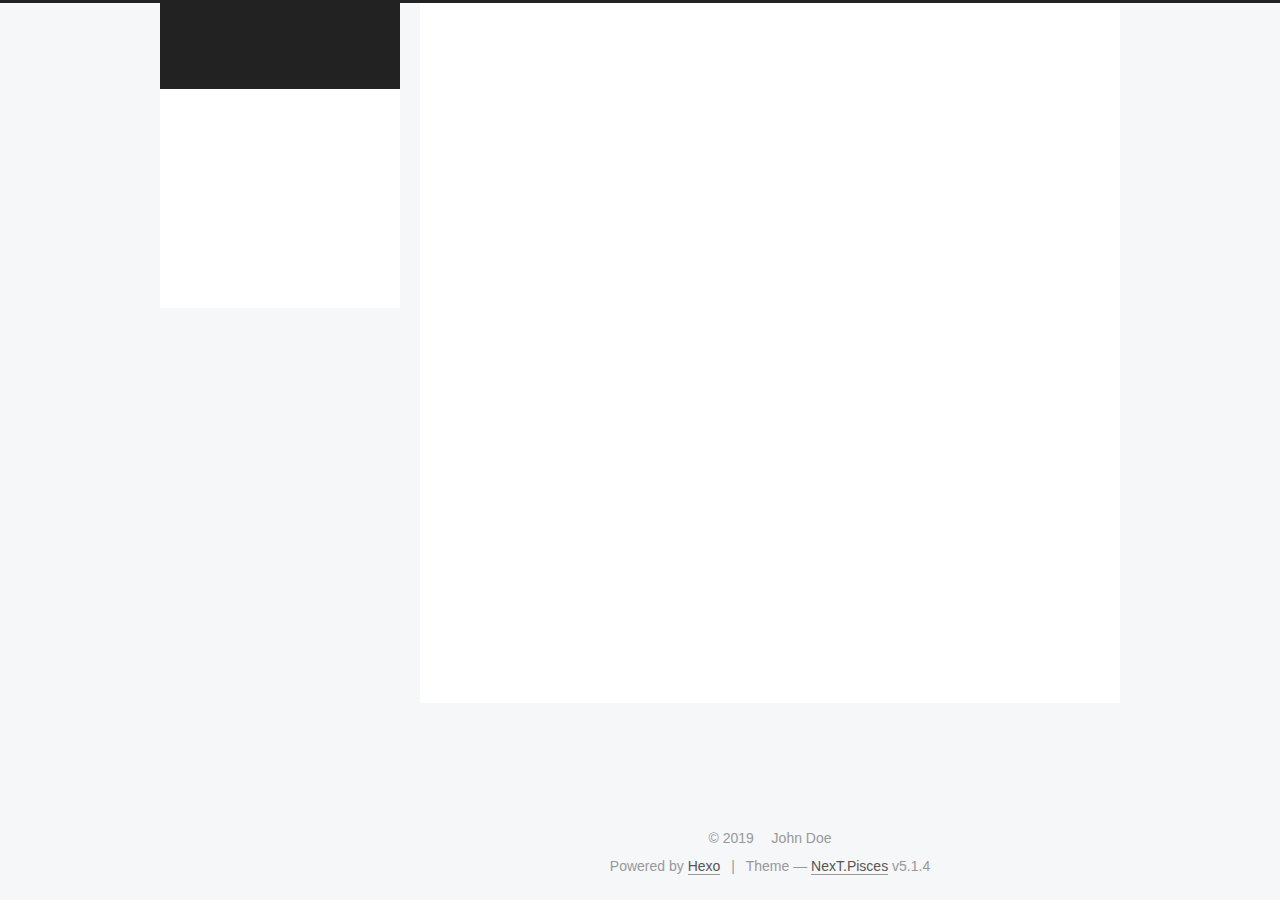
==== about/index.html @ 1338a2b9 "Site updated: 2019-10-03 14:44:40" ====
<!DOCTYPE html>



  


<html class="theme-next pisces use-motion" lang="en">
<head><meta name="generator" content="Hexo 3.9.0">
  <meta charset="UTF-8">
<meta http-equiv="X-UA-Compatible" content="IE=edge">
<meta name="viewport" content="width=device-width, initial-scale=1, maximum-scale=1">
<meta name="theme-color" content="#222">









<meta http-equiv="Cache-Control" content="no-transform">
<meta http-equiv="Cache-Control" content="no-siteapp">
















  
  
  <link href="/lib/fancybox/source/jquery.fancybox.css?v=2.1.5" rel="stylesheet" type="text/css">







<link href="/lib/font-awesome/css/font-awesome.min.css?v=4.6.2" rel="stylesheet" type="text/css">

<link href="/css/main.css?v=5.1.4" rel="stylesheet" type="text/css">


  <link rel="apple-touch-icon" sizes="180x180" href="/images/apple-touch-icon-next.png?v=5.1.4">


  <link rel="icon" type="image/png" sizes="32x32" href="/images/favicon-32x32-next.png?v=5.1.4">


  <link rel="icon" type="image/png" sizes="16x16" href="/images/favicon-16x16-next.png?v=5.1.4">


  <link rel="mask-icon" href="/images/logo.svg?v=5.1.4" color="#222">





  <meta name="keywords" content="Hexo, NexT">




  


  <link rel="alternate" href="/atom.xml" title="Hexo" type="application/atom+xml">






<meta property="og:type" content="website">
<meta property="og:title" content="about">
<meta property="og:url" content="http://yoursite.com/about/index.html">
<meta property="og:site_name" content="Hexo">
<meta property="og:locale" content="en">
<meta property="og:updated_time" content="2019-10-03T06:43:43.523Z">
<meta name="twitter:card" content="summary">
<meta name="twitter:title" content="about">



<script type="text/javascript" id="hexo.configurations">
  var NexT = window.NexT || {};
  var CONFIG = {
    root: '/',
    scheme: 'Pisces',
    version: '5.1.4',
    sidebar: {"position":"left","display":"post","offset":12,"b2t":false,"scrollpercent":false,"onmobile":false},
    fancybox: true,
    tabs: true,
    motion: {"enable":true,"async":false,"transition":{"post_block":"fadeIn","post_header":"slideDownIn","post_body":"slideDownIn","coll_header":"slideLeftIn","sidebar":"slideUpIn"}},
    duoshuo: {
      userId: '0',
      author: 'Author'
    },
    algolia: {
      applicationID: '',
      apiKey: '',
      indexName: '',
      hits: {"per_page":10},
      labels: {"input_placeholder":"Search for Posts","hits_empty":"We didn't find any results for the search: ${query}","hits_stats":"${hits} results found in ${time} ms"}
    }
  };
</script>



  <link rel="canonical" href="http://yoursite.com/about/">





  <title>about | Hexo</title>
  








</head>

<body itemscope itemtype="http://schema.org/WebPage" lang="en">

  
  
    
  

  <div class="container sidebar-position-left page-post-detail">
    <div class="headband"></div>

    <header id="header" class="header" itemscope itemtype="http://schema.org/WPHeader">
      <div class="header-inner"><div class="site-brand-wrapper">
  <div class="site-meta ">
    

    <div class="custom-logo-site-title">
      <a href="/" class="brand" rel="start">
        <span class="logo-line-before"><i></i></span>
        <span class="site-title">Hexo</span>
        <span class="logo-line-after"><i></i></span>
      </a>
    </div>
      
        <p class="site-subtitle"></p>
      
  </div>

  <div class="site-nav-toggle">
    <button>
      <span class="btn-bar"></span>
      <span class="btn-bar"></span>
      <span class="btn-bar"></span>
    </button>
  </div>
</div>

<nav class="site-nav">
  

  
    <ul id="menu" class="menu">
      
        
        <li class="menu-item menu-item-home">
          <a href="/" rel="section">
            
              <i class="menu-item-icon fa fa-fw fa-home"></i> <br>
            
            Home
          </a>
        </li>
      
        
        <li class="menu-item menu-item-about">
          <a href="/about/" rel="section">
            
              <i class="menu-item-icon fa fa-fw fa-user"></i> <br>
            
            About
          </a>
        </li>
      
        
        <li class="menu-item menu-item-tags">
          <a href="/tags/" rel="section">
            
              <i class="menu-item-icon fa fa-fw fa-tags"></i> <br>
            
            Tags
          </a>
        </li>
      
        
        <li class="menu-item menu-item-categories">
          <a href="/categories/" rel="section">
            
              <i class="menu-item-icon fa fa-fw fa-th"></i> <br>
            
            Categories
          </a>
        </li>
      
        
        <li class="menu-item menu-item-archives">
          <a href="/archives/" rel="section">
            
              <i class="menu-item-icon fa fa-fw fa-archive"></i> <br>
            
            Archives
          </a>
        </li>
      

      
    </ul>
  

  
</nav>



 </div>
    </header>

    <main id="main" class="main">
      <div class="main-inner">
        <div class="content-wrap">
          <div id="content" class="content">
            

  <div id="posts" class="posts-expand">
    
    
    
    <div class="post-block page">
      <header class="post-header">

	<h1 class="post-title" itemprop="name headline">about</h1>



</header>

      
      
      
      <div class="post-body">
        
        
          
        
      </div>
      
      
      
    </div>
    
    
    
  </div>


          </div>
          


          

  



        </div>
        
          
  
  <div class="sidebar-toggle">
    <div class="sidebar-toggle-line-wrap">
      <span class="sidebar-toggle-line sidebar-toggle-line-first"></span>
      <span class="sidebar-toggle-line sidebar-toggle-line-middle"></span>
      <span class="sidebar-toggle-line sidebar-toggle-line-last"></span>
    </div>
  </div>

  <aside id="sidebar" class="sidebar">
    
    <div class="sidebar-inner">

      

      

      <section class="site-overview-wrap sidebar-panel sidebar-panel-active">
        <div class="site-overview">
          <div class="site-author motion-element" itemprop="author" itemscope itemtype="http://schema.org/Person">
            
              <p class="site-author-name" itemprop="name">John Doe</p>
              <p class="site-description motion-element" itemprop="description"></p>
          </div>

          <nav class="site-state motion-element">

            
              <div class="site-state-item site-state-posts">
              
                <a href="/archives/">
              
                  <span class="site-state-item-count">1</span>
                  <span class="site-state-item-name">posts</span>
                </a>
              </div>
            

            

            

          </nav>

          
            <div class="feed-link motion-element">
              <a href="/atom.xml" rel="alternate">
                <i class="fa fa-rss"></i>
                RSS
              </a>
            </div>
          

          

          
          

          
          

          

        </div>
      </section>

      

      

    </div>
  </aside>


        
      </div>
    </main>

    <footer id="footer" class="footer">
      <div class="footer-inner">
        <div class="copyright">&copy; <span itemprop="copyrightYear">2019</span>
  <span class="with-love">
    <i class="fa fa-user"></i>
  </span>
  <span class="author" itemprop="copyrightHolder">John Doe</span>

  
</div>


  <div class="powered-by">Powered by <a class="theme-link" target="_blank" href="https://hexo.io">Hexo</a></div>



  <span class="post-meta-divider">|</span>



  <div class="theme-info">Theme &mdash; <a class="theme-link" target="_blank" href="https://github.com/iissnan/hexo-theme-next">NexT.Pisces</a> v5.1.4</div>




        







        
      </div>
    </footer>

    
      <div class="back-to-top">
        <i class="fa fa-arrow-up"></i>
        
      </div>
    

    

  </div>

  

<script type="text/javascript">
  if (Object.prototype.toString.call(window.Promise) !== '[object Function]') {
    window.Promise = null;
  }
</script>









  












  
  
    <script type="text/javascript" src="/lib/jquery/index.js?v=2.1.3"></script>
  

  
  
    <script type="text/javascript" src="/lib/fastclick/lib/fastclick.min.js?v=1.0.6"></script>
  

  
  
    <script type="text/javascript" src="/lib/jquery_lazyload/jquery.lazyload.js?v=1.9.7"></script>
  

  
  
    <script type="text/javascript" src="/lib/velocity/velocity.min.js?v=1.2.1"></script>
  

  
  
    <script type="text/javascript" src="/lib/velocity/velocity.ui.min.js?v=1.2.1"></script>
  

  
  
    <script type="text/javascript" src="/lib/fancybox/source/jquery.fancybox.pack.js?v=2.1.5"></script>
  


  


  <script type="text/javascript" src="/js/src/utils.js?v=5.1.4"></script>

  <script type="text/javascript" src="/js/src/motion.js?v=5.1.4"></script>



  
  


  <script type="text/javascript" src="/js/src/affix.js?v=5.1.4"></script>

  <script type="text/javascript" src="/js/src/schemes/pisces.js?v=5.1.4"></script>



  
  <script type="text/javascript" src="/js/src/scrollspy.js?v=5.1.4"></script>
<script type="text/javascript" src="/js/src/post-details.js?v=5.1.4"></script>



  


  <script type="text/javascript" src="/js/src/bootstrap.js?v=5.1.4"></script>



  


  




	





  





  












  





  

  

  

  
  

  

  

  

</body>
</html>
---- css/main.css ----
/* normalize.css v3.0.2 | MIT License | git.io/normalize */
html {
  font-family: sans-serif; /* 1 */
  -ms-text-size-adjust: 100%; /* 2 */
  -webkit-text-size-adjust: 100%; /* 2 */
}
body {
  margin: 0;
}
article,
aside,
details,
figcaption,
figure,
footer,
header,
hgroup,
main,
menu,
nav,
section,
summary {
  display: block;
}
audio,
canvas,
progress,
video {
  display: inline-block; /* 1 */
  vertical-align: baseline; /* 2 */
}
audio:not([controls]) {
  display: none;
  height: 0;
}
[hidden],
template {
  display: none;
}
a {
  background-color: transparent;
}
a:active,
a:hover {
  outline: 0;
}
abbr[title] {
  border-bottom: 1px dotted;
}
b,
strong {
  font-weight: bold;
}
dfn {
  font-style: italic;
}
h1 {
  font-size: 2em;
  margin: 0.67em 0;
}
mark {
  background: #ff0;
  color: #000;
}
small {
  font-size: 80%;
}
sub,
sup {
  font-size: 75%;
  line-height: 0;
  position: relative;
  vertical-align: baseline;
}
sup {
  top: -0.5em;
}
sub {
  bottom: -0.25em;
}
img {
  border: 0;
}
svg:not(:root) {
  overflow: hidden;
}
figure {
  margin: 1em 40px;
}
hr {
  -moz-box-sizing: content-box;
  box-sizing: content-box;
  height: 0;
}
pre {
  overflow: auto;
}
code,
kbd,
pre,
samp {
  font-family: monospace, monospace;
  font-size: 1em;
}
button,
input,
optgroup,
select,
textarea {
  color: inherit; /* 1 */
  font: inherit; /* 2 */
  margin: 0; /* 3 */
}
button {
  overflow: visible;
}
button,
select {
  text-transform: none;
}
button,
html input[type="button"],
input[type="reset"],
input[type="submit"] {
  -webkit-appearance: button; /* 2 */
  cursor: pointer; /* 3 */
}
button[disabled],
html input[disabled] {
  cursor: default;
}
button::-moz-focus-inner,
input::-moz-focus-inner {
  border: 0;
  padding: 0;
}
input {
  line-height: normal;
}
input[type="checkbox"],
input[type="radio"] {
  box-sizing: border-box; /* 1 */
  padding: 0; /* 2 */
}
input[type="number"]::-webkit-inner-spin-button,
input[type="number"]::-webkit-outer-spin-button {
  height: auto;
}
input[type="search"] {
  -webkit-appearance: textfield; /* 1 */
  -moz-box-sizing: content-box;
  -webkit-box-sizing: content-box; /* 2 */
  box-sizing: content-box;
}
input[type="search"]::-webkit-search-cancel-button,
input[type="search"]::-webkit-search-decoration {
  -webkit-appearance: none;
}
fieldset {
  border: 1px solid #c0c0c0;
  margin: 0 2px;
  padding: 0.35em 0.625em 0.75em;
}
legend {
  border: 0; /* 1 */
  padding: 0; /* 2 */
}
textarea {
  overflow: auto;
}
optgroup {
  font-weight: bold;
}
table {
  border-collapse: collapse;
  border-spacing: 0;
}
td,
th {
  padding: 0;
}
::selection {
  background: #262a30;
  color: #fff;
}
body {
  position: relative;
  font-family: 'Lato', "PingFang SC", "Microsoft YaHei", sans-serif;
  font-size: 14px;
  line-height: 2;
  color: #555;
  background: #f5f7f9;
}
@media (max-width: 767px) {
  body {
    padding-right: 0 !important;
  }
}
@media (min-width: 768px) and (max-width: 991px) {
  body {
    padding-right: 0 !important;
  }
}
@media (min-width: 1600px) {
  body {
    font-size: 16px;
  }
}
h1,
h2,
h3,
h4,
h5,
h6 {
  margin: 0;
  padding: 0;
  font-weight: bold;
  line-height: 1.5;
  font-family: 'Lato', "PingFang SC", "Microsoft YaHei", sans-serif;
}
h2,
h3,
h4,
h5,
h6 {
  margin: 20px 0 15px;
}
h1 {
  font-size: 22px;
}
@media (max-width: 767px) {
  h1 {
    font-size: 18px;
  }
}
h2 {
  font-size: 20px;
}
@media (max-width: 767px) {
  h2 {
    font-size: 16px;
  }
}
h3 {
  font-size: 18px;
}
@media (max-width: 767px) {
  h3 {
    font-size: 14px;
  }
}
h4 {
  font-size: 16px;
}
@media (max-width: 767px) {
  h4 {
    font-size: 12px;
  }
}
h5 {
  font-size: 14px;
}
@media (max-width: 767px) {
  h5 {
    font-size: 10px;
  }
}
h6 {
  font-size: 12px;
}
@media (max-width: 767px) {
  h6 {
    font-size: 8px;
  }
}
p {
  margin: 0 0 20px 0;
}
a {
  color: #555;
  text-decoration: none;
  outline: none;
  border-bottom: 1px solid #999;
  word-wrap: break-word;
}
a:hover {
  color: #222;
  border-bottom-color: #222;
}
blockquote {
  margin: 0;
  padding: 0;
}
img {
  display: block;
  margin: auto;
  max-width: 100%;
  height: auto;
}
hr {
  margin: 40px 0;
  height: 3px;
  border: none;
  background-color: #ddd;
  background-image: repeating-linear-gradient(-45deg, #fff, #fff 4px, transparent 4px, transparent 8px);
}
blockquote {
  padding: 0 15px;
  color: #666;
  border-left: 4px solid #ddd;
}
blockquote cite::before {
  content: "-";
  padding: 0 5px;
}
dt {
  font-weight: 700;
}
dd {
  margin: 0;
  padding: 0;
}
kbd {
  border: 1px solid #ccc;
  border-radius: 0.2em;
  box-shadow: 0.1em 0.1em 0.2em rgba(0,0,0,0.1);
  background-color: #f9f9f9;
  font-family: inherit;
  background-image: -webkit-linear-gradient(top, #eee, #fff, #eee);
  padding: 0.1em 0.3em;
  white-space: nowrap;
}
.text-left {
  text-align: left;
}
.text-center {
  text-align: center;
}
.text-right {
  text-align: right;
}
.text-justify {
  text-align: justify;
}
.text-nowrap {
  white-space: nowrap;
}
.text-lowercase {
  text-transform: lowercase;
}
.text-uppercase {
  text-transform: uppercase;
}
.text-capitalize {
  text-transform: capitalize;
}
.center-block {
  display: block;
  margin-left: auto;
  margin-right: auto;
}
.clearfix:before,
.clearfix:after {
  content: " ";
  display: table;
}
.clearfix:after {
  clear: both;
}
.pullquote {
  width: 45%;
}
.pullquote.left {
  float: left;
  margin-left: 5px;
  margin-right: 10px;
}
.pullquote.right {
  float: right;
  margin-left: 10px;
  margin-right: 5px;
}
.affix.affix.affix {
  position: fixed;
}
.translation {
  margin-top: -20px;
  font-size: 14px;
  color: #999;
}
.scrollbar-measure {
  width: 100px;
  height: 100px;
  overflow: scroll;
  position: absolute;
  top: -9999px;
}
.use-motion .motion-element {
  opacity: 0;
}
table {
  margin: 20px 0;
  width: 100%;
  border-collapse: collapse;
  border-spacing: 0;
  border: 1px solid #ddd;
  font-size: 14px;
  table-layout: fixed;
  word-wrap: break-all;
}
table>tbody>tr:nth-of-type(odd) {
  background-color: #f9f9f9;
}
table>tbody>tr:hover {
  background-color: #f5f5f5;
}
caption,
th,
td {
  padding: 8px;
  text-align: left;
  vertical-align: middle;
  font-weight: normal;
}
th,
td {
  border-bottom: 3px solid #ddd;
  border-right: 1px solid #eee;
}
th {
  padding-bottom: 10px;
  font-weight: 700;
}
td {
  border-bottom-width: 1px;
}
html,
body {
  height: 100%;
}
.container {
  position: relative;
  min-height: 100%;
}
.header-inner {
  margin: 0 auto;
  padding: 100px 0 70px;
  width: 700px;
}
@media (min-width: 1600px) {
  .container .header-inner {
    width: 900px;
  }
}
.main {
  padding-bottom: 150px;
}
.main-inner {
  margin: 0 auto;
  width: 700px;
}
@media (min-width: 1600px) {
  .container .main-inner {
    width: 900px;
  }
}
.footer {
  position: absolute;
  left: 0;
  bottom: 0;
  width: 100%;
  min-height: 50px;
}
.footer-inner {
  box-sizing: border-box;
  margin: 20px auto;
  width: 700px;
}
@media (min-width: 1600px) {
  .container .footer-inner {
    width: 900px;
  }
}
pre,
.highlight {
  overflow: auto;
  margin: 20px 0;
  padding: 0;
  font-size: 13px;
  color: #4d4d4c;
  background: #f7f7f7;
  line-height: 1.6;
}
pre,
code {
  font-family: consolas, Menlo, "PingFang SC", "Microsoft YaHei", monospace;
}
code {
  padding: 2px 4px;
  word-wrap: break-word;
  color: #555;
  background: #eee;
  border-radius: 3px;
  font-size: 13px;
}
pre {
  padding: 10px;
}
pre code {
  padding: 0;
  color: #4d4d4c;
  background: none;
  text-shadow: none;
}
.highlight {
  border-radius: 1px;
}
.highlight pre {
  border: none;
  margin: 0;
  padding: 10px 0;
}
.highlight table {
  margin: 0;
  width: auto;
  border: none;
}
.highlight td {
  border: none;
  padding: 0;
}
.highlight figcaption {
  font-size: 1em;
  color: #4d4d4c;
  line-height: 1em;
  margin-bottom: 1em;
}
.highlight figcaption:before,
.highlight figcaption:after {
  content: " ";
  display: table;
}
.highlight figcaption:after {
  clear: both;
}
.highlight figcaption a {
  float: right;
  color: #4d4d4c;
}
.highlight figcaption a:hover {
  border-bottom-color: #4d4d4c;
}
.highlight .gutter pre {
  padding-left: 10px;
  padding-right: 10px;
  color: #869194;
  text-align: right;
  background-color: #eff2f3;
}
.highlight .code pre {
  width: 100%;
  padding-left: 10px;
  padding-right: 10px;
  background-color: #f7f7f7;
}
.highlight .line {
  height: 20px;
}
.gutter {
  -webkit-user-select: none;
  -moz-user-select: none;
  -ms-user-select: none;
  user-select: none;
}
.gist table {
  width: auto;
}
.gist table td {
  border: none;
}
pre .deletion {
  background: #fdd;
}
pre .addition {
  background: #dfd;
}
pre .meta {
  color: #8959a8;
}
pre .comment {
  color: #8e908c;
}
pre .variable,
pre .attribute,
pre .tag,
pre .regexp,
pre .ruby .constant,
pre .xml .tag .title,
pre .xml .pi,
pre .xml .doctype,
pre .html .doctype,
pre .css .id,
pre .css .class,
pre .css .pseudo {
  color: #c82829;
}
pre .number,
pre .preprocessor,
pre .built_in,
pre .literal,
pre .params,
pre .constant,
pre .command {
  color: #f5871f;
}
pre .ruby .class .title,
pre .css .rules .attribute,
pre .string,
pre .value,
pre .inheritance,
pre .header,
pre .ruby .symbol,
pre .xml .cdata,
pre .special,
pre .number,
pre .formula {
  color: #718c00;
}
pre .title,
pre .css .hexcolor {
  color: #3e999f;
}
pre .function,
pre .python .decorator,
pre .python .title,
pre .ruby .function .title,
pre .ruby .title .keyword,
pre .perl .sub,
pre .javascript .title,
pre .coffeescript .title {
  color: #4271ae;
}
pre .keyword,
pre .javascript .function {
  color: #8959a8;
}
.full-image.full-image.full-image.full-image {
  border: none;
  max-width: 100%;
  width: auto;
  margin: 20px auto 25px;
}
@media (min-width: 992px) {
  .full-image.full-image.full-image.full-image {
    max-width: none;
    width: 118%;
    margin: 0 -9%;
  }
}
.blockquote-center,
.page-home .post-type-quote blockquote,
.page-post-detail .post-type-quote blockquote {
  position: relative;
  margin: 40px 0;
  padding: 0;
  border-left: none;
  text-align: center;
}
.blockquote-center::before,
.page-home .post-type-quote blockquote::before,
.page-post-detail .post-type-quote blockquote::before,
.blockquote-center::after,
.page-home .post-type-quote blockquote::after,
.page-post-detail .post-type-quote blockquote::after {
  position: absolute;
  content: ' ';
  display: block;
  width: 100%;
  height: 24px;
  opacity: 0.2;
  background-repeat: no-repeat;
  background-position: 0 -6px;
  background-size: 22px 22px;
}
.blockquote-center::before,
.page-home .post-type-quote blockquote::before,
.page-post-detail .post-type-quote blockquote::before {
  top: -20px;
  background-image: url("../images/quote-l.svg");
  border-top: 1px solid #ccc;
}
.blockquote-center::after,
.page-home .post-type-quote blockquote::after,
.page-post-detail .post-type-quote blockquote::after {
  bottom: -20px;
  background-image: url("../images/quote-r.svg");
  border-bottom: 1px solid #ccc;
  background-position: 100% 8px;
}
.blockquote-center p,
.page-home .post-type-quote blockquote p,
.page-post-detail .post-type-quote blockquote p,
.blockquote-center div,
.page-home .post-type-quote blockquote div,
.page-post-detail .post-type-quote blockquote div {
  text-align: center;
}
.post .post-body .group-picture img {
  box-sizing: border-box;
  padding: 0 3px;
  border: none;
}
.post .group-picture-row {
  overflow: hidden;
  margin-top: 6px;
}
.post .group-picture-row:first-child {
  margin-top: 0;
}
.post .group-picture-column {
  float: left;
}
.page-post-detail .post-body .group-picture-column {
  float: none;
  margin-top: 10px;
  width: auto !important;
}
.page-post-detail .post-body .group-picture-column img {
  margin: 0 auto;
}
.page-archive .group-picture-container {
  overflow: hidden;
}
.page-archive .group-picture-row {
  float: left;
}
.page-archive .group-picture-row:first-child {
  margin-top: 6px;
}
.page-archive .group-picture-column {
  max-width: 150px;
  max-height: 150px;
}
.post-body .note {
  position: relative;
  padding: 15px;
  margin-bottom: 20px;
  border: 1px solid #eee;
  border-left-width: 5px;
  border-radius: 3px;
}
.post-body .note h2,
.post-body .note h3,
.post-body .note h4,
.post-body .note h5,
.post-body .note h6 {
  margin-top: 0;
  margin-bottom: 0;
  border-bottom: initial;
  padding-top: 0 !important;
}
.post-body .note p:first-child,
.post-body .note ul:first-child,
.post-body .note ol:first-child,
.post-body .note table:first-child,
.post-body .note pre:first-child,
.post-body .note blockquote:first-child {
  margin-top: 0;
}
.post-body .note p:last-child,
.post-body .note ul:last-child,
.post-body .note ol:last-child,
.post-body .note table:last-child,
.post-body .note pre:last-child,
.post-body .note blockquote:last-child {
  margin-bottom: 0;
}
.post-body .note.default {
  border-left-color: #777;
}
.post-body .note.default h2,
.post-body .note.default h3,
.post-body .note.default h4,
.post-body .note.default h5,
.post-body .note.default h6 {
  color: #777;
}
.post-body .note.primary {
  border-left-color: #6f42c1;
}
.post-body .note.primary h2,
.post-body .note.primary h3,
.post-body .note.primary h4,
.post-body .note.primary h5,
.post-body .note.primary h6 {
  color: #6f42c1;
}
.post-body .note.info {
  border-left-color: #428bca;
}
.post-body .note.info h2,
.post-body .note.info h3,
.post-body .note.info h4,
.post-body .note.info h5,
.post-body .note.info h6 {
  color: #428bca;
}
.post-body .note.success {
  border-left-color: #5cb85c;
}
.post-body .note.success h2,
.post-body .note.success h3,
.post-body .note.success h4,
.post-body .note.success h5,
.post-body .note.success h6 {
  color: #5cb85c;
}
.post-body .note.warning {
  border-left-color: #f0ad4e;
}
.post-body .note.warning h2,
.post-body .note.warning h3,
.post-body .note.warning h4,
.post-body .note.warning h5,
.post-body .note.warning h6 {
  color: #f0ad4e;
}
.post-body .note.danger {
  border-left-color: #d9534f;
}
.post-body .note.danger h2,
.post-body .note.danger h3,
.post-body .note.danger h4,
.post-body .note.danger h5,
.post-body .note.danger h6 {
  color: #d9534f;
}
.post-body .label {
  display: inline;
  padding: 0 2px;
  white-space: nowrap;
}
.post-body .label.default {
  background-color: #f0f0f0;
}
.post-body .label.primary {
  background-color: #efe6f7;
}
.post-body .label.info {
  background-color: #e5f2f8;
}
.post-body .label.success {
  background-color: #e7f4e9;
}
.post-body .label.warning {
  background-color: #fcf6e1;
}
.post-body .label.danger {
  background-color: #fae8eb;
}
.post-body .tabs {
  position: relative;
  display: block;
  margin-bottom: 20px;
  padding-top: 10px;
}
.post-body .tabs ul.nav-tabs {
  margin: 0;
  padding: 0;
  display: flex;
  margin-bottom: -1px;
}
@media (max-width: 413px) {
  .post-body .tabs ul.nav-tabs {
    display: block;
    margin-bottom: 5px;
  }
}
.post-body .tabs ul.nav-tabs li.tab {
  list-style-type: none !important;
  margin: 0 0.25em 0 0;
  border-top: 3px solid transparent;
  border-left: 1px solid transparent;
  border-right: 1px solid transparent;
}
@media (max-width: 413px) {
  .post-body .tabs ul.nav-tabs li.tab {
    margin: initial;
    border-top: 1px solid transparent;
    border-left: 3px solid transparent;
    border-right: 1px solid transparent;
    border-bottom: 1px solid transparent;
  }
}
.post-body .tabs ul.nav-tabs li.tab a {
  outline: 0;
  border-bottom: initial;
  display: block;
  line-height: 1.8em;
  padding: 0.25em 0.75em;
  transition-duration: 0.2s;
  transition-timing-function: ease-out;
  transition-delay: 0s;
}
.post-body .tabs ul.nav-tabs li.tab a i {
  width: 1.285714285714286em;
}
.post-body .tabs ul.nav-tabs li.tab.active {
  border-top: 3px solid #fc6423;
  border-left: 1px solid #ddd;
  border-right: 1px solid #ddd;
  background-color: #fff;
}
@media (max-width: 413px) {
  .post-body .tabs ul.nav-tabs li.tab.active {
    border-top: 1px solid #ddd;
    border-left: 3px solid #fc6423;
    border-right: 1px solid #ddd;
    border-bottom: 1px solid #ddd;
  }
}
.post-body .tabs ul.nav-tabs li.tab.active a {
  cursor: default;
  color: #555;
}
.post-body .tabs .tab-content {
  background-color: #fff;
}
.post-body .tabs .tab-content .tab-pane {
  border: 1px solid #ddd;
  padding: 20px 20px 0 20px;
}
.post-body .tabs .tab-content .tab-pane:not(.active) {
  display: none !important;
}
.post-body .tabs .tab-content .tab-pane.active {
  display: block !important;
}
.btn {
  display: inline-block;
  padding: 0 20px;
  font-size: 14px;
  color: #555;
  background: #fff;
  border: 2px solid #555;
  text-decoration: none;
  border-radius: 2px;
  transition-property: background-color;
  transition-duration: 0.2s;
  transition-timing-function: ease-in-out;
  transition-delay: 0s;
  line-height: 2;
}
.btn:hover {
  border-color: #222;
  color: #fff;
  background: #222;
}
.btn +.btn {
  margin: 0 0 8px 8px;
}
.btn .fa-fw {
  width: 1.285714285714286em;
  text-align: left;
}
.btn-bar {
  display: block;
  width: 22px;
  height: 2px;
  background: #555;
  border-radius: 1px;
}
.btn-bar+.btn-bar {
  margin-top: 4px;
}
.pagination {
  margin: 120px 0 40px;
  text-align: center;
  border-top: 1px solid #eee;
}
.page-number-basic,
.pagination .prev,
.pagination .next,
.pagination .page-number,
.pagination .space {
  display: inline-block;
  position: relative;
  top: -1px;
  margin: 0 10px;
  padding: 0 11px;
}
@media (max-width: 767px) {
  .page-number-basic,
  .pagination .prev,
  .pagination .next,
  .pagination .page-number,
  .pagination .space {
    margin: 0 5px;
  }
}
.pagination .prev,
.pagination .next,
.pagination .page-number {
  border-bottom: 0;
  border-top: 1px solid #eee;
  transition-property: border-color;
  transition-duration: 0.2s;
  transition-timing-function: ease-in-out;
  transition-delay: 0s;
}
.pagination .prev:hover,
.pagination .next:hover,
.pagination .page-number:hover {
  border-top-color: #222;
}
.pagination .space {
  padding: 0;
  margin: 0;
}
.pagination .prev {
  margin-left: 0;
}
.pagination .next {
  margin-right: 0;
}
.pagination .page-number.current {
  color: #fff;
  background: #ccc;
  border-top-color: #ccc;
}
@media (max-width: 767px) {
  .pagination {
    border-top: none;
  }
  .pagination .prev,
  .pagination .next,
  .pagination .page-number {
    margin-bottom: 10px;
    border-top: 0;
    border-bottom: 1px solid #eee;
    padding: 0 10px;
  }
  .pagination .prev:hover,
  .pagination .next:hover,
  .pagination .page-number:hover {
    border-bottom-color: #222;
  }
}
.comments {
  margin: 60px 20px 0;
}
.tag-cloud {
  text-align: center;
}
.tag-cloud a {
  display: inline-block;
  margin: 10px;
}
.back-to-top {
  box-sizing: border-box;
  position: fixed;
  bottom: -100px;
  right: 30px;
  z-index: 1050;
  padding: 0 6px;
  width: 24px;
  background: #222;
  font-size: 12px;
  opacity: 0.6;
  color: #fff;
  cursor: pointer;
  text-align: center;
  -webkit-transform: translateZ(0);
  transition-property: bottom;
  transition-duration: 0.2s;
  transition-timing-function: ease-in-out;
  transition-delay: 0s;
}
@media (min-width: 768px) and (max-width: 991px) {
  .back-to-top {
    display: none !important;
  }
}
@media (max-width: 767px) {
  .back-to-top {
    display: none !important;
  }
}
.back-to-top.back-to-top-on {
  bottom: 30px;
}
.header {
  background: transparent;
}
.header-inner {
  position: relative;
}
.headband {
  height: 3px;
  background: #222;
}
.site-meta {
  margin: 0;
  text-align: center;
}
@media (max-width: 767px) {
  .site-meta {
    text-align: center;
  }
}
.brand {
  position: relative;
  display: inline-block;
  padding: 0 40px;
  color: #fff;
  background: #222;
  border-bottom: none;
}
.brand:hover {
  color: #fff;
}
.logo {
  display: inline-block;
  margin-right: 5px;
  line-height: 36px;
  vertical-align: top;
}
.site-title {
  display: inline-block;
  vertical-align: top;
  line-height: 36px;
  font-size: 20px;
  font-weight: normal;
  font-family: 'Lato', "PingFang SC", "Microsoft YaHei", sans-serif;
}
.site-subtitle {
  margin-top: 10px;
  font-size: 13px;
  color: #ddd;
}
.use-motion .brand {
  opacity: 0;
}
.use-motion .logo,
.use-motion .site-title,
.use-motion .site-subtitle {
  opacity: 0;
  position: relative;
  top: -10px;
}
.site-nav-toggle {
  display: none;
  position: absolute;
  top: 10px;
  left: 10px;
}
@media (max-width: 767px) {
  .site-nav-toggle {
    display: block;
  }
}
.site-nav-toggle button {
  margin-top: 2px;
  padding: 9px 10px;
  background: transparent;
  border: none;
}
@media (max-width: 767px) {
  .site-nav {
    display: none;
    margin: 0 -10px;
    padding: 0 10px;
    clear: both;
    border-top: 1px solid #ddd;
  }
}
@media (min-width: 768px) and (max-width: 991px) {
  .site-nav {
    display: block !important;
  }
}
@media (min-width: 992px) {
  .site-nav {
    display: block !important;
  }
}
.menu {
  margin-top: 20px;
  padding-left: 0;
  text-align: center;
}
.menu .menu-item {
  display: inline-block;
  margin: 0 10px;
  list-style: none;
}
@media screen and (max-width: 767px) {
  .menu .menu-item {
    margin-top: 10px;
  }
}
.menu .menu-item a {
  display: block;
  font-size: 13px;
  line-height: inherit;
  border-bottom: 1px solid transparent;
  transition-property: border-color;
  transition-duration: 0.2s;
  transition-timing-function: ease-in-out;
  transition-delay: 0s;
}
.menu .menu-item a:hover,
.menu-item-active a {
  border-bottom-color: #222;
}
.menu .menu-item .fa {
  margin-right: 5px;
}
.use-motion .menu-item {
  opacity: 0;
}
.post-body {
  font-family: 'Lato', "PingFang SC", "Microsoft YaHei", sans-serif;
}
@media (max-width: 767px) {
  .post-body {
    word-break: break-word;
  }
}
.post-body .fancybox img {
  display: block !important;
  margin: 0 auto;
  cursor: pointer;
  cursor: zoom-in;
  cursor: -webkit-zoom-in;
}
.post-body .image-caption,
.post-body .figure .caption {
  margin: -20px auto 15px;
  text-align: center;
  font-size: 14px;
  color: #999;
  font-weight: bold;
  line-height: 1;
}
.post-sticky-flag {
  display: inline-block;
  font-size: 16px;
  -ms-transform: rotate(30deg);
  -webkit-transform: rotate(30deg);
  -moz-transform: rotate(30deg);
  -ms-transform: rotate(30deg);
  -o-transform: rotate(30deg);
  transform: rotate(30deg);
}
.use-motion .post-block,
.use-motion .pagination,
.use-motion .comments {
  opacity: 0;
}
.use-motion .post-header {
  opacity: 0;
}
.use-motion .post-body {
  opacity: 0;
}
.use-motion .collection-title {
  opacity: 0;
}
.posts-expand {
  padding-top: 40px;
}
@media (max-width: 767px) {
  .posts-expand {
    margin: 0 20px;
  }
  .post-body pre .gutter pre {
    padding-right: 10px;
  }
  .post-body .highlight {
    margin-left: 0px;
    margin-right: 0px;
    padding: 0;
  }
  .post-body .highlight .gutter pre {
    padding-right: 10px;
  }
}
@media (min-width: 992px) {
  .posts-expand .post-body {
    text-align: justify;
  }
}
.posts-expand .post-body h2,
.posts-expand .post-body h3,
.posts-expand .post-body h4,
.posts-expand .post-body h5,
.posts-expand .post-body h6 {
  padding-top: 10px;
}
.posts-expand .post-body h2 .header-anchor,
.posts-expand .post-body h3 .header-anchor,
.posts-expand .post-body h4 .header-anchor,
.posts-expand .post-body h5 .header-anchor,
.posts-expand .post-body h6 .header-anchor {
  float: right;
  margin-left: 10px;
  color: #ccc;
  border-bottom-style: none;
  visibility: hidden;
}
.posts-expand .post-body h2 .header-anchor:hover,
.posts-expand .post-body h3 .header-anchor:hover,
.posts-expand .post-body h4 .header-anchor:hover,
.posts-expand .post-body h5 .header-anchor:hover,
.posts-expand .post-body h6 .header-anchor:hover {
  color: inherit;
}
.posts-expand .post-body h2:hover .header-anchor,
.posts-expand .post-body h3:hover .header-anchor,
.posts-expand .post-body h4:hover .header-anchor,
.posts-expand .post-body h5:hover .header-anchor,
.posts-expand .post-body h6:hover .header-anchor {
  visibility: visible;
}
.posts-expand .post-body ul li {
  list-style: circle;
}
.posts-expand .post-body img {
  box-sizing: border-box;
  margin: auto;
  padding: 3px;
  border: 1px solid #ddd;
}
.posts-expand .post-body .fancybox img {
  margin: 0 auto 25px;
}
@media (max-width: 767px) {
  .posts-collapse {
    margin: 0 20px;
  }
  .posts-collapse .post-title,
  .posts-collapse .post-meta {
    display: block;
    width: auto;
    text-align: left;
  }
}
.posts-collapse {
  position: relative;
  z-index: 1010;
  margin-left: 55px;
}
.posts-collapse::after {
  content: " ";
  position: absolute;
  top: 20px;
  left: 0;
  margin-left: -2px;
  width: 4px;
  height: 100%;
  background: #f5f5f5;
  z-index: -1;
}
@media (max-width: 767px) {
  .posts-collapse {
    margin: 0 20px;
  }
}
.posts-collapse .collection-title {
  position: relative;
  margin: 60px 0;
}
.posts-collapse .collection-title h1,
.posts-collapse .collection-title h2 {
  margin-left: 20px;
}
.posts-collapse .collection-title small {
  color: #bbb;
  margin-left: 5px;
}
.posts-collapse .collection-title::before {
  content: " ";
  position: absolute;
  left: 0;
  top: 50%;
  margin-left: -4px;
  margin-top: -4px;
  width: 8px;
  height: 8px;
  background: #bbb;
  border-radius: 50%;
}
.posts-collapse .post {
  margin: 30px 0;
}
.posts-collapse .post-header {
  position: relative;
  transition-duration: 0.2s;
  transition-timing-function: ease-in-out;
  transition-delay: 0s;
  transition-property: border;
  border-bottom: 1px dashed #ccc;
}
.posts-collapse .post-header::before {
  content: " ";
  position: absolute;
  left: 0;
  top: 12px;
  width: 6px;
  height: 6px;
  margin-left: -4px;
  background: #bbb;
  border-radius: 50%;
  border: 1px solid #fff;
  transition-duration: 0.2s;
  transition-timing-function: ease-in-out;
  transition-delay: 0s;
  transition-property: background;
}
.posts-collapse .post-header:hover {
  border-bottom-color: #666;
}
.posts-collapse .post-header:hover::before {
  background: #222;
}
.posts-collapse .post-meta {
  position: absolute;
  font-size: 12px;
  left: 20px;
  top: 5px;
}
.posts-collapse .post-comments-count {
  display: none;
}
.posts-collapse .post-title {
  margin-left: 60px;
  font-size: 16px;
  font-weight: normal;
  line-height: inherit;
}
.posts-collapse .post-title::after {
  margin-left: 3px;
  opacity: 0.6;
}
.posts-collapse .post-title a {
  color: #666;
  border-bottom: none;
}
.page-home .post-type-quote .post-header,
.page-post-detail .post-type-quote .post-header,
.page-home .post-type-quote .post-tags,
.page-post-detail .post-type-quote .post-tags {
  display: none;
}
.posts-expand .post-title {
  text-align: center;
  word-break: break-word;
  font-weight: 400;
}
.posts-expand .post-title-link {
  display: inline-block;
  position: relative;
  color: #555;
  border-bottom: none;
  line-height: 1.2;
  vertical-align: top;
}
.posts-expand .post-title-link::before {
  content: "";
  position: absolute;
  width: 100%;
  height: 2px;
  bottom: 0;
  left: 0;
  background-color: #000;
  visibility: hidden;
  -webkit-transform: scaleX(0);
  -moz-transform: scaleX(0);
  -ms-transform: scaleX(0);
  -o-transform: scaleX(0);
  transform: scaleX(0);
  transition-duration: 0.2s;
  transition-timing-function: ease-in-out;
  transition-delay: 0s;
}
.posts-expand .post-title-link:hover::before {
  visibility: visible;
  -webkit-transform: scaleX(1);
  -moz-transform: scaleX(1);
  -ms-transform: scaleX(1);
  -o-transform: scaleX(1);
  transform: scaleX(1);
}
.posts-expand .post-title-link .fa {
  font-size: 16px;
}
.posts-expand .post-meta {
  margin: 3px 0 60px 0;
  color: #999;
  font-family: 'Lato', "PingFang SC", "Microsoft YaHei", sans-serif;
  font-size: 12px;
  text-align: center;
}
.posts-expand .post-meta .post-category-list {
  display: inline-block;
  margin: 0;
  padding: 3px;
}
.posts-expand .post-meta .post-category-list-link {
  color: #999;
}
.posts-expand .post-meta .post-description {
  font-size: 14px;
  margin-top: 2px;
}
.post-meta-divider {
  margin: 0 0.5em;
}
.post-meta-item-icon {
  margin-right: 3px;
}
@media (min-width: 768px) and (max-width: 991px) {
  .post-meta-item-icon {
    display: inline-block;
  }
}
@media (max-width: 767px) {
  .post-meta-item-icon {
    display: inline-block;
  }
}
@media (min-width: 768px) and (max-width: 991px) {
  .post-meta-item-text {
    display: none;
  }
}
@media (max-width: 767px) {
  .post-meta-item-text {
    display: none;
  }
}
@media (max-width: 767px) {
  .posts-expand .post-comments-count {
    display: none;
  }
}
.post-button {
  margin-top: 40px;
}
.posts-expand .post-tags {
  margin-top: 40px;
  text-align: center;
}
.posts-expand .post-tags a {
  display: inline-block;
  margin-right: 10px;
  font-size: 13px;
}
.post-nav {
  display: table;
  margin-top: 15px;
  width: 100%;
  border-top: 1px solid #eee;
}
.post-nav-divider {
  display: table-cell;
  width: 10%;
}
.post-nav-item {
  display: table-cell;
  padding: 10px 0 0 0;
  width: 45%;
  vertical-align: top;
}
.post-nav-item a {
  position: relative;
  display: block;
  line-height: 25px;
  font-size: 14px;
  color: #555;
  border-bottom: none;
}
.post-nav-item a:hover {
  color: #222;
  border-bottom: none;
}
.post-nav-item a:active {
  top: 2px;
}
.post-nav-item .fa {
  position: absolute;
  top: 8px;
  left: 0;
  font-size: 12px;
}
.post-nav-next a {
  padding-left: 15px;
}
.post-nav-prev {
  text-align: right;
}
.post-nav-prev a {
  padding-right: 15px;
}
.post-nav-prev .fa {
  right: 0;
  left: auto;
}
.posts-expand .post-eof {
  display: block;
  margin: 80px auto 60px;
  width: 8%;
  height: 1px;
  background: #ccc;
  text-align: center;
}
.post:last-child .post-eof.post-eof.post-eof {
  display: none;
}
.post-gallery {
  display: table;
  table-layout: fixed;
  width: 100%;
  border-collapse: separate;
}
.post-gallery-row {
  display: table-row;
}
.post-gallery .post-gallery-img {
  display: table-cell;
  text-align: center;
  vertical-align: middle;
  border: none;
}
.post-gallery .post-gallery-img img {
  max-width: 100%;
  max-height: 100%;
  border: none;
}
.fancybox-close,
.fancybox-close:hover {
  border: none;
}
.rtl.post-body p,
.rtl.post-body a,
.rtl.post-body h1,
.rtl.post-body h2,
.rtl.post-body h3,
.rtl.post-body h4,
.rtl.post-body h5,
.rtl.post-body h6,
.rtl.post-body li,
.rtl.post-body ul,
.rtl.post-body ol {
  direction: rtl;
  font-family: UKIJ Ekran;
}
.rtl.post-title {
  font-family: UKIJ Ekran;
}
.sidebar {
  position: fixed;
  right: 0;
  top: 0;
  bottom: 0;
  width: 0;
  z-index: 1040;
  box-shadow: inset 0 2px 6px #000;
  background: #222;
  -webkit-transform: translateZ(0);
}
.sidebar a {
  color: #999;
  border-bottom-color: #555;
}
.sidebar a:hover {
  color: #eee;
}
@media (min-width: 768px) and (max-width: 991px) {
  .sidebar {
    display: none !important;
  }
}
@media (max-width: 767px) {
  .sidebar {
    display: none !important;
  }
}
.sidebar-inner {
  position: relative;
  padding: 20px 10px;
  color: #999;
  text-align: center;
}
.site-overview-wrap {
  overflow: hidden;
}
.site-overview {
  overflow-y: auto;
  overflow-x: hidden;
}
.sidebar-toggle {
  position: fixed;
  right: 30px;
  bottom: 45px;
  width: 14px;
  height: 14px;
  padding: 5px;
  background: #222;
  line-height: 0;
  z-index: 1050;
  cursor: pointer;
  -webkit-transform: translateZ(0);
}
@media (min-width: 768px) and (max-width: 991px) {
  .sidebar-toggle {
    display: none !important;
  }
}
@media (max-width: 767px) {
  .sidebar-toggle {
    display: none !important;
  }
}
.sidebar-toggle-line {
  position: relative;
  display: inline-block;
  vertical-align: top;
  height: 2px;
  width: 100%;
  background: #fff;
  margin-top: 3px;
}
.sidebar-toggle-line:first-child {
  margin-top: 0;
}
.site-author-image {
  display: block;
  margin: 0 auto;
  padding: 2px;
  max-width: 120px;
  height: auto;
  border: 1px solid #eee;
}
.site-author-name {
  margin: 0;
  text-align: center;
  color: #222;
  font-weight: 600;
}
.site-description {
  margin-top: 0;
  text-align: center;
  font-size: 13px;
  color: #999;
}
.site-state {
  overflow: hidden;
  line-height: 1.4;
  white-space: nowrap;
  text-align: center;
}
.site-state-item {
  display: inline-block;
  padding: 0 15px;
  border-left: 1px solid #eee;
}
.site-state-item:first-child {
  border-left: none;
}
.site-state-item a {
  border-bottom: none;
}
.site-state-item-count {
  display: block;
  text-align: center;
  color: inherit;
  font-weight: 600;
  font-size: 16px;
}
.site-state-item-name {
  font-size: 13px;
  color: #999;
}
.feed-link {
  margin-top: 20px;
}
.feed-link a {
  display: inline-block;
  padding: 0 15px;
  color: #fc6423;
  border: 1px solid #fc6423;
  border-radius: 4px;
}
.feed-link a i {
  color: #fc6423;
  font-size: 14px;
}
.feed-link a:hover {
  color: #fff;
  background: #fc6423;
}
.feed-link a:hover i {
  color: #fff;
}
.links-of-author {
  margin-top: 20px;
}
.links-of-author a {
  display: inline-block;
  vertical-align: middle;
  margin-right: 10px;
  margin-bottom: 10px;
  border-bottom-color: #555;
  font-size: 13px;
}
.links-of-author a:before {
  display: inline-block;
  vertical-align: middle;
  margin-right: 3px;
  content: " ";
  width: 4px;
  height: 4px;
  border-radius: 50%;
  background: #30ffff;
}
.links-of-blogroll {
  font-size: 13px;
}
.links-of-blogroll-title {
  margin-top: 20px;
  font-size: 14px;
  font-weight: 600;
}
.links-of-blogroll-list {
  margin: 0;
  padding: 0;
  list-style: none;
}
.links-of-blogroll-item {
  padding: 2px 10px;
}
.links-of-blogroll-item a {
  max-width: 280px;
  box-sizing: border-box;
  display: inline-block;
  overflow: hidden;
  white-space: nowrap;
  text-overflow: ellipsis;
}
.sidebar-nav {
  margin: 0 0 20px;
  padding-left: 0;
}
.sidebar-nav li {
  display: inline-block;
  cursor: pointer;
  border-bottom: 1px solid transparent;
  font-size: 14px;
  color: #555;
}
.sidebar-nav li:hover {
  color: #fc6423;
}
.page-post-detail .sidebar-nav-toc {
  padding: 0 5px;
}
.page-post-detail .sidebar-nav-overview {
  margin-left: 10px;
}
.sidebar-nav .sidebar-nav-active {
  color: #fc6423;
  border-bottom-color: #fc6423;
}
.sidebar-nav .sidebar-nav-active:hover {
  color: #fc6423;
}
.sidebar-panel {
  display: none;
}
.sidebar-panel-active {
  display: block;
}
.post-toc-empty {
  font-size: 14px;
  color: #666;
}
.post-toc-wrap {
  overflow: hidden;
}
.post-toc {
  overflow: auto;
}
.post-toc ol {
  margin: 0;
  padding: 0 2px 5px 10px;
  text-align: left;
  list-style: none;
  font-size: 14px;
}
.post-toc ol > ol {
  padding-left: 0;
}
.post-toc ol a {
  transition-duration: 0.2s;
  transition-timing-function: ease-in-out;
  transition-delay: 0s;
  transition-property: all;
  color: #666;
  border-bottom-color: #ccc;
}
.post-toc ol a:hover {
  color: #000;
  border-bottom-color: #000;
}
.post-toc .nav-item {
  overflow: hidden;
  text-overflow: ellipsis;
  text-align: justify;
  white-space: nowrap;
  line-height: 1.8;
}
.post-toc .nav .nav-child {
  display: none;
}
.post-toc .nav .active > .nav-child {
  display: block;
}
.post-toc .nav .active-current > .nav-child {
  display: block;
}
.post-toc .nav .active-current > .nav-child > .nav-item {
  display: block;
}
.post-toc .nav .active > a {
  color: #fc6423;
  border-bottom-color: #fc6423;
}
.post-toc .nav .active-current > a {
  color: #fc6423;
}
.post-toc .nav .active-current > a:hover {
  color: #fc6423;
}
.footer {
  font-size: 14px;
  color: #999;
}
.footer img {
  border: none;
}
.footer-inner {
  text-align: center;
}
.with-love {
  display: inline-block;
  margin: 0 5px;
}
.powered-by,
.theme-info {
  display: inline-block;
}
.cc-license {
  margin-top: 10px;
  text-align: center;
}
.cc-license .cc-opacity {
  opacity: 0.7;
  border-bottom: none;
}
.cc-license .cc-opacity:hover {
  opacity: 0.9;
}
.cc-license img {
  display: inline-block;
}
.theme-next #ds-thread #ds-reset {
  color: #555;
}
.theme-next #ds-thread #ds-reset .ds-replybox {
  margin-bottom: 30px;
}
.theme-next #ds-thread #ds-reset .ds-replybox .ds-avatar,
.theme-next #ds-reset .ds-avatar img {
  box-shadow: none;
}
.theme-next #ds-thread #ds-reset .ds-textarea-wrapper {
  border-color: #c7d4e1;
  background: none;
  border-top-right-radius: 3px;
  border-top-left-radius: 3px;
}
.theme-next #ds-thread #ds-reset .ds-textarea-wrapper textarea {
  height: 60px;
}
.theme-next #ds-reset .ds-rounded-top {
  border-radius: 0;
}
.theme-next #ds-thread #ds-reset .ds-post-toolbar {
  box-sizing: border-box;
  border: 1px solid #c7d4e1;
  background: #f6f8fa;
}
.theme-next #ds-thread #ds-reset .ds-post-options {
  height: 40px;
  border: none;
  background: none;
}
.theme-next #ds-thread #ds-reset .ds-toolbar-buttons {
  top: 11px;
}
.theme-next #ds-thread #ds-reset .ds-sync {
  top: 5px;
}
.theme-next #ds-thread #ds-reset .ds-post-button {
  top: 4px;
  right: 5px;
  width: 90px;
  height: 30px;
  border: 1px solid #c5ced7;
  border-radius: 3px;
  background-image: linear-gradient(#fbfbfc, #f5f7f9);
  color: #60676d;
}
.theme-next #ds-thread #ds-reset .ds-post-button:hover {
  background-position: 0 -30px;
  color: #60676d;
}
.theme-next #ds-thread #ds-reset .ds-comments-info {
  padding: 10px 0;
}
.theme-next #ds-thread #ds-reset .ds-sort {
  display: none;
}
.theme-next #ds-thread #ds-reset li.ds-tab a.ds-current {
  border: none;
  background: #f6f8fa;
  color: #60676d;
}
.theme-next #ds-thread #ds-reset li.ds-tab a.ds-current:hover {
  background-color: #e9f0f7;
  color: #60676d;
}
.theme-next #ds-thread #ds-reset li.ds-tab a {
  border-radius: 2px;
  padding: 5px;
}
.theme-next #ds-thread #ds-reset .ds-login-buttons p {
  color: #999;
  line-height: 36px;
}
.theme-next #ds-thread #ds-reset .ds-login-buttons .ds-service-list li {
  height: 28px;
}
.theme-next #ds-thread #ds-reset .ds-service-list a {
  background: none;
  padding: 5px;
  border: 1px solid;
  border-radius: 3px;
  text-align: center;
}
.theme-next #ds-thread #ds-reset .ds-service-list a:hover {
  color: #fff;
  background: #666;
}
.theme-next #ds-thread #ds-reset .ds-service-list .ds-weibo {
  color: #fc9b00;
  border-color: #fc9b00;
}
.theme-next #ds-thread #ds-reset .ds-service-list .ds-weibo:hover {
  background: #fc9b00;
}
.theme-next #ds-thread #ds-reset .ds-service-list .ds-qq {
  color: #60a3ec;
  border-color: #60a3ec;
}
.theme-next #ds-thread #ds-reset .ds-service-list .ds-qq:hover {
  background: #60a3ec;
}
.theme-next #ds-thread #ds-reset .ds-service-list .ds-renren {
  color: #2e7ac4;
  border-color: #2e7ac4;
}
.theme-next #ds-thread #ds-reset .ds-service-list .ds-renren:hover {
  background: #2e7ac4;
}
.theme-next #ds-thread #ds-reset .ds-service-list .ds-douban {
  color: #37994c;
  border-color: #37994c;
}
.theme-next #ds-thread #ds-reset .ds-service-list .ds-douban:hover {
  background: #37994c;
}
.theme-next #ds-thread #ds-reset .ds-service-list .ds-kaixin {
  color: #fef20d;
  border-color: #fef20d;
}
.theme-next #ds-thread #ds-reset .ds-service-list .ds-kaixin:hover {
  background: #fef20d;
}
.theme-next #ds-thread #ds-reset .ds-service-list .ds-netease {
  color: #f00;
  border-color: #f00;
}
.theme-next #ds-thread #ds-reset .ds-service-list .ds-netease:hover {
  background: #f00;
}
.theme-next #ds-thread #ds-reset .ds-service-list .ds-sohu {
  color: #ffcb05;
  border-color: #ffcb05;
}
.theme-next #ds-thread #ds-reset .ds-service-list .ds-sohu:hover {
  background: #ffcb05;
}
.theme-next #ds-thread #ds-reset .ds-service-list .ds-baidu {
  color: #2831e0;
  border-color: #2831e0;
}
.theme-next #ds-thread #ds-reset .ds-service-list .ds-baidu:hover {
  background: #2831e0;
}
.theme-next #ds-thread #ds-reset .ds-service-list .ds-google {
  color: #166bec;
  border-color: #166bec;
}
.theme-next #ds-thread #ds-reset .ds-service-list .ds-google:hover {
  background: #166bec;
}
.theme-next #ds-thread #ds-reset .ds-service-list .ds-weixin {
  color: #00ce0d;
  border-color: #00ce0d;
}
.theme-next #ds-thread #ds-reset .ds-service-list .ds-weixin:hover {
  background: #00ce0d;
}
.theme-next #ds-thread #ds-reset .ds-service-list .ds-more-services {
  border: none;
}
.theme-next #ds-thread #ds-reset .ds-service-list .ds-more-services:hover {
  background: none;
}
.theme-next #ds-reset .duoshuo-ua-admin {
  display: inline-block;
  color: #f00;
}
.theme-next #ds-reset .duoshuo-ua-platform,
.theme-next #ds-reset .duoshuo-ua-browser {
  color: #ccc;
}
.theme-next #ds-reset .duoshuo-ua-platform .fa,
.theme-next #ds-reset .duoshuo-ua-browser .fa {
  display: inline-block;
  margin-right: 3px;
}
.theme-next #ds-reset .duoshuo-ua-separator {
  display: inline-block;
  margin-left: 5px;
}
.theme-next .this_ua {
  background-color: #ccc !important;
  border-radius: 4px;
  padding: 0 5px !important;
  margin: 1px 1px !important;
  border: 1px solid #bbb !important;
  color: #fff;
  display: inline-block !important;
}
.theme-next .this_ua.admin {
  background-color: #d9534f !important;
  border-color: #d9534f !important;
}
.theme-next .this_ua.platform.iOS,
.theme-next .this_ua.platform.Mac,
.theme-next .this_ua.platform.Windows {
  background-color: #39b3d7 !important;
  border-color: #46b8da !important;
}
.theme-next .this_ua.platform.Linux {
  background-color: #3a3a3a !important;
  border-color: #1f1f1f !important;
}
.theme-next .this_ua.platform.Android {
  background-color: #00c47d !important;
  border-color: #01b171 !important;
}
.theme-next .this_ua.browser.Mobile,
.theme-next .this_ua.browser.Chrome {
  background-color: #5cb85c !important;
  border-color: #4cae4c !important;
}
.theme-next .this_ua.browser.Firefox {
  background-color: #f0ad4e !important;
  border-color: #eea236 !important;
}
.theme-next .this_ua.browser.Maxthon,
.theme-next .this_ua.browser.IE {
  background-color: #428bca !important;
  border-color: #357ebd !important;
}
.theme-next .this_ua.browser.baidu,
.theme-next .this_ua.browser.UCBrowser,
.theme-next .this_ua.browser.Opera {
  background-color: #d9534f !important;
  border-color: #d43f3a !important;
}
.theme-next .this_ua.browser.Android,
.theme-next .this_ua.browser.QQBrowser {
  background-color: #78ace9 !important;
  border-color: #4cae4c !important;
}
.post-spread {
  margin-top: 20px;
  text-align: center;
}
.jiathis_style {
  display: inline-block;
}
.jiathis_style a {
  border: none;
}
.fa {
  font-family: FontAwesome !important;
}
.post-spread {
  margin-top: 20px;
  text-align: center;
}
.bdshare-slide-button-box a {
  border: none;
}
.bdsharebuttonbox {
  display: inline-block;
}
.bdsharebuttonbox a {
  border: none;
}
.local-search-pop-overlay {
  position: fixed;
  width: 100%;
  height: 100%;
  top: 0;
  left: 0;
  z-index: 2080;
  background-color: rgba(0,0,0,0.3);
}
.local-search-popup {
  display: none;
  position: fixed;
  top: 10%;
  left: 50%;
  margin-left: -350px;
  width: 700px;
  height: 80%;
  padding: 0;
  background: #fff;
  color: #333;
  z-index: 9999;
  border-radius: 5px;
}
@media (max-width: 767px) {
  .local-search-popup {
    padding: 0;
    top: 0;
    left: 0;
    margin: 0;
    width: 100%;
    height: 100%;
    border-radius: 0;
  }
}
.local-search-popup ul.search-result-list {
  padding: 0;
  margin: 0 5px;
}
.local-search-popup p.search-result {
  border-bottom: 1px dashed #ccc;
  padding: 5px 0;
}
.local-search-popup a.search-result-title {
  font-weight: bold;
  font-size: 16px;
}
.local-search-popup .search-keyword {
  border-bottom: 1px dashed #f00;
  font-weight: bold;
  color: #f00;
}
.local-search-popup .local-search-header {
  padding: 5px;
  height: 36px;
  background: #f5f5f5;
  border-top-left-radius: 5px;
  border-top-right-radius: 5px;
}
.local-search-popup #local-search-result {
  overflow: auto;
  position: relative;
  padding: 5px 25px;
  height: calc(100% - 55px);
}
.local-search-popup .local-search-input-wrapper {
  display: inline-block;
  width: calc(100% - 90px);
  height: 36px;
  line-height: 36px;
  padding: 0 5px;
}
.local-search-popup .local-search-input-wrapper input {
  padding: 8px 0;
  height: 20px;
  display: block;
  width: 100%;
  outline: none;
  border: none;
  background: transparent;
  vertical-align: middle;
}
.local-search-popup .search-icon,
.local-search-popup .popup-btn-close {
  display: inline-block;
  font-size: 18px;
  color: #999;
  height: 36px;
  width: 18px;
  padding-left: 10px;
  padding-right: 10px;
}
.local-search-popup .search-icon {
  float: left;
}
.local-search-popup .popup-btn-close {
  border-left: 1px solid #eee;
  float: right;
  cursor: pointer;
}
.local-search-popup #no-result {
  position: absolute;
  left: 50%;
  top: 50%;
  -webkit-transform: translate(-50%, -50%);
  -webkit-transform: translate(-50%, -50%);
  -moz-transform: translate(-50%, -50%);
  -ms-transform: translate(-50%, -50%);
  -o-transform: translate(-50%, -50%);
  transform: translate(-50%, -50%);
  color: #ccc;
}
@media (min-width: 768px) and (max-width: 991px) {
  .busuanzi-count {
    width: auto;
  }
}
@media (max-width: 767px) {
  .busuanzi-count {
    width: auto;
  }
}
.site-uv,
.site-pv,
.page-pv {
  display: inline-block;
}
.site-uv .busuanzi-value,
.site-pv .busuanzi-value,
.page-pv .busuanzi-value {
  margin: 0 5px;
}
.site-uv {
  margin-right: 10px;
}
.site-uv::after {
  content: "|";
  padding-left: 10px;
}
.page-archive .archive-page-counter {
  position: relative;
  top: 3px;
  left: 20px;
}
@media (max-width: 767px) {
  .page-archive .archive-page-counter {
    top: 5px;
  }
}
.page-archive .posts-collapse .archive-move-on {
  position: absolute;
  top: 11px;
  left: 0;
  margin-left: -6px;
  width: 10px;
  height: 10px;
  opacity: 0.5;
  background: #555;
  border: 1px solid #fff;
  border-radius: 50%;
}
.category-all-page .category-all-title {
  text-align: center;
}
.category-all-page .category-all {
  margin-top: 20px;
}
.category-all-page .category-list {
  margin: 0;
  padding: 0;
  list-style: none;
}
.category-all-page .category-list-item {
  margin: 5px 10px;
}
.category-all-page .category-list-count {
  color: #bbb;
}
.category-all-page .category-list-count:before {
  display: inline;
  content: " (";
}
.category-all-page .category-list-count:after {
  display: inline;
  content: ") ";
}
.category-all-page .category-list-child {
  padding-left: 10px;
}
#schedule ul#event-list {
  padding-left: 30px;
}
#schedule ul#event-list hr {
  margin: 20px 0 45px 0 !important;
  background: #222;
}
#schedule ul#event-list hr:after {
  display: inline-block;
  content: 'NOW';
  background: #222;
  color: #fff;
  font-weight: bold;
  text-align: right;
  padding: 0 5px;
}
#schedule ul#event-list li.event {
  margin: 20px 0px;
  background: #f9f9f9;
  padding-left: 10px;
  min-height: 40px;
}
#schedule ul#event-list li.event h2.event-summary {
  margin: 0;
  padding-bottom: 3px;
}
#schedule ul#event-list li.event h2.event-summary:before {
  display: inline-block;
  font-family: FontAwesome;
  font-size: 8px;
  content: '\f111';
  vertical-align: middle;
  margin-right: 25px;
  color: #bbb;
}
#schedule ul#event-list li.event span.event-relative-time {
  display: inline-block;
  font-size: 12px;
  font-weight: 400;
  padding-left: 12px;
  color: #bbb;
}
#schedule ul#event-list li.event span.event-details {
  display: block;
  color: #bbb;
  margin-left: 56px;
  padding-top: 3px;
  padding-bottom: 6px;
  text-indent: -24px;
  line-height: 18px;
}
#schedule ul#event-list li.event span.event-details:before {
  text-indent: 0;
  display: inline-block;
  width: 14px;
  font-family: FontAwesome;
  text-align: center;
  margin-right: 9px;
  color: #bbb;
}
#schedule ul#event-list li.event span.event-details.event-location:before {
  content: '\f041';
}
#schedule ul#event-list li.event span.event-details.event-duration:before {
  content: '\f017';
}
#schedule ul#event-list li.event-past {
  background: #fcfcfc;
}
#schedule ul#event-list li.event-past > * {
  opacity: 0.6;
}
#schedule ul#event-list li.event-past h2.event-summary {
  color: #bbb;
}
#schedule ul#event-list li.event-past h2.event-summary:before {
  color: #dfdfdf;
}
#schedule ul#event-list li.event-now {
  background: #222;
  color: #fff;
  padding: 15px 0 15px 10px;
}
#schedule ul#event-list li.event-now h2.event-summary:before {
  -webkit-transform: scale(1.2);
  -moz-transform: scale(1.2);
  -ms-transform: scale(1.2);
  -o-transform: scale(1.2);
  transform: scale(1.2);
  color: #fff;
  animation: dot-flash 1s alternate infinite ease-in-out;
}
#schedule ul#event-list li.event-now * {
  color: #fff !important;
}
@-moz-keyframes dot-flash {
  from {
    opacity: 1;
    -webkit-transform: scale(1.1);
    -moz-transform: scale(1.1);
    -ms-transform: scale(1.1);
    -o-transform: scale(1.1);
    transform: scale(1.1);
  }
  to {
    opacity: 0;
    -webkit-transform: scale(1);
    -moz-transform: scale(1);
    -ms-transform: scale(1);
    -o-transform: scale(1);
    transform: scale(1);
  }
}
@-webkit-keyframes dot-flash {
  from {
    opacity: 1;
    -webkit-transform: scale(1.1);
    -moz-transform: scale(1.1);
    -ms-transform: scale(1.1);
    -o-transform: scale(1.1);
    transform: scale(1.1);
  }
  to {
    opacity: 0;
    -webkit-transform: scale(1);
    -moz-transform: scale(1);
    -ms-transform: scale(1);
    -o-transform: scale(1);
    transform: scale(1);
  }
}
@-o-keyframes dot-flash {
  from {
    opacity: 1;
    -webkit-transform: scale(1.1);
    -moz-transform: scale(1.1);
    -ms-transform: scale(1.1);
    -o-transform: scale(1.1);
    transform: scale(1.1);
  }
  to {
    opacity: 0;
    -webkit-transform: scale(1);
    -moz-transform: scale(1);
    -ms-transform: scale(1);
    -o-transform: scale(1);
    transform: scale(1);
  }
}
@keyframes dot-flash {
  from {
    opacity: 1;
    -webkit-transform: scale(1.1);
    -moz-transform: scale(1.1);
    -ms-transform: scale(1.1);
    -o-transform: scale(1.1);
    transform: scale(1.1);
  }
  to {
    opacity: 0;
    -webkit-transform: scale(1);
    -moz-transform: scale(1);
    -ms-transform: scale(1);
    -o-transform: scale(1);
    transform: scale(1);
  }
}
.page-post-detail .sidebar-toggle-line {
  background: #fc6423;
}
.page-post-detail .comments {
  overflow: hidden;
}
.header {
  position: relative;
  margin: 0 auto;
  width: 960px;
}
@media (min-width: 768px) and (max-width: 991px) {
  .header {
    width: auto;
  }
}
@media (max-width: 767px) {
  .header {
    width: auto;
  }
}
.header-inner {
  position: absolute;
  top: 0;
  overflow: hidden;
  padding: 0;
  width: 240px;
  background: #fff;
  box-shadow: initial;
  border-radius: initial;
}
@media (min-width: 1600px) {
  .container .header-inner {
    width: 240px;
  }
}
@media (min-width: 768px) and (max-width: 991px) {
  .header-inner {
    position: relative;
    width: auto;
    border-radius: initial;
  }
}
@media (max-width: 767px) {
  .header-inner {
    position: relative;
    width: auto;
    border-radius: initial;
  }
}
.main:before,
.main:after {
  content: " ";
  display: table;
}
.main:after {
  clear: both;
}
@media (min-width: 768px) and (max-width: 991px) {
  .main {
    padding-bottom: 100px;
  }
}
@media (max-width: 767px) {
  .main {
    padding-bottom: 100px;
  }
}
.container .main-inner {
  width: 960px;
}
@media (min-width: 768px) and (max-width: 991px) {
  .container .main-inner {
    width: auto;
  }
}
@media (max-width: 767px) {
  .container .main-inner {
    width: auto;
  }
}
.content-wrap {
  float: right;
  box-sizing: border-box;
  padding: 40px;
  width: 700px;
  background: #fff;
  min-height: 700px;
  box-shadow: initial;
  border-radius: initial;
}
@media (min-width: 768px) and (max-width: 991px) {
  .content-wrap {
    width: 100%;
    padding: 20px;
    border-radius: initial;
  }
}
@media (max-width: 767px) {
  .content-wrap {
    width: 100%;
    padding: 20px;
    min-height: auto;
    border-radius: initial;
  }
}
.sidebar {
  position: static;
  float: left;
  margin-top: 300px;
  width: 240px;
  background: #f5f7f9;
  box-shadow: none;
}
@media (min-width: 768px) and (max-width: 991px) {
  .sidebar {
    display: none;
  }
}
@media (max-width: 767px) {
  .sidebar {
    display: none;
  }
}
.sidebar-toggle {
  display: none;
}
.footer-inner {
  width: 960px;
  padding-left: 260px;
}
@media (min-width: 768px) and (max-width: 991px) {
  .footer-inner {
    width: auto;
    padding-left: 0 !important;
    padding-right: 0 !important;
  }
}
@media (max-width: 767px) {
  .footer-inner {
    width: auto;
    padding-left: 0 !important;
    padding-right: 0 !important;
  }
}
.sidebar-position-right .header-inner {
  right: 0;
}
.sidebar-position-right .content-wrap {
  float: left;
}
.sidebar-position-right .sidebar {
  float: right;
}
.sidebar-position-right .footer-inner {
  padding-left: 0;
  padding-right: 260px;
}
.site-brand-wrapper {
  position: relative;
}
.site-meta {
  padding: 20px 0;
  color: #fff;
  background: #222;
}
@media (min-width: 768px) and (max-width: 991px) {
  .site-meta {
    box-shadow: 0 0 16px rgba(0,0,0,0.5);
  }
}
@media (max-width: 767px) {
  .site-meta {
    box-shadow: 0 0 16px rgba(0,0,0,0.5);
  }
}
.brand {
  padding: 0;
  background: none;
}
.brand:hover {
  color: #fff;
}
.site-subtitle {
  margin: 10px 10px 0;
  font-weight: initial;
}
.site-search form {
  display: none;
}
.site-nav {
  border-top: none;
}
@media (min-width: 768px) and (max-width: 991px) {
  .site-nav {
    display: none !important;
  }
}
@media (min-width: 768px) and (max-width: 991px) {
  .site-nav-on {
    display: block !important;
  }
}
.menu .menu-item {
  display: block;
  margin: 0;
}
.menu .menu-item a {
  position: relative;
  box-sizing: border-box;
  padding: 5px 20px;
  text-align: left;
  line-height: inherit;
  transition-property: background-color;
  transition-duration: 0.2s;
  transition-timing-function: ease-in-out;
  transition-delay: 0s;
}
.menu .menu-item a:hover,
.menu-item-active a {
  background: #f9f9f9;
  border-bottom-color: #fff;
}
.menu .menu-item br {
  display: none;
}
.menu-item-active a:after {
  content: " ";
  position: absolute;
  top: 50%;
  margin-top: -3px;
  right: 15px;
  width: 6px;
  height: 6px;
  border-radius: 50%;
  background-color: #bbb;
}
.btn-bar {
  background-color: #fff;
}
.site-nav-toggle {
  left: 20px;
  top: 50%;
  -webkit-transform: translateY(-50%);
  -webkit-transform: translateY(-50%);
  -moz-transform: translateY(-50%);
  -ms-transform: translateY(-50%);
  -o-transform: translateY(-50%);
  transform: translateY(-50%);
}
@media (min-width: 768px) and (max-width: 991px) {
  .site-nav-toggle {
    display: block;
  }
}
.use-motion .sidebar .motion-element {
  opacity: 1;
}
.sidebar {
  margin-left: -100%;
  right: auto;
  bottom: auto;
  -webkit-transform: none;
}
.sidebar-inner {
  box-sizing: border-box;
  width: 240px;
  color: #555;
  background: #fff;
  box-shadow: initial;
  border-radius: initial;
  opacity: 0;
}
.sidebar-inner.affix {
  position: fixed;
  top: 12px;
}
.sidebar-inner.affix-bottom {
  position: absolute;
}
.site-overview {
  text-align: left;
}
.site-author:before,
.site-author:after {
  content: " ";
  display: table;
}
.site-author:after {
  clear: both;
}
.sidebar a {
  color: #555;
}
.sidebar a:hover {
  color: #222;
}
.site-state-item {
  padding: 0 10px;
}
.links-of-author-item a:before {
  display: none;
}
.links-of-author-item a {
  border-bottom: none;
  text-decoration: underline;
}
.feed-link {
  border-top: 1px dotted #ccc;
  border-bottom: 1px dotted #ccc;
  text-align: center;
}
.feed-link a {
  display: block;
  color: #fc6423;
  border: none;
}
.feed-link a:hover {
  background: none;
  color: #e34603;
}
.feed-link a:hover i {
  color: #e34603;
}
.links-of-author {
  display: flex;
  flex-wrap: wrap;
  justify-content: center;
}
.links-of-author-item {
  margin: 5px 0 0;
  width: 50%;
}
.links-of-author-item a {
  max-width: 216px;
  box-sizing: border-box;
  display: inline-block;
  margin-right: 0;
  margin-bottom: 0;
  padding: 0 5px;
  overflow: hidden;
  white-space: nowrap;
  text-overflow: ellipsis;
}
.links-of-author-item a {
  display: block;
  text-decoration: none;
}
.links-of-author-item a:hover {
  border-radius: 4px;
  background: #eee;
}
.links-of-author-item .fa {
  margin-right: 2px;
  font-size: 16px;
}
.links-of-author-item .fa-globe {
  font-size: 15px;
}
.links-of-blogroll {
  text-align: center;
  margin-top: 20px;
  padding: 3px 0 0;
  border-top: 1px dotted #ccc;
}
.links-of-blogroll-title {
  margin-top: 0;
}
.links-of-blogroll-item {
  padding: 0;
}
.links-of-blogroll-inline:before,
.links-of-blogroll-inline:after {
  content: " ";
  display: table;
}
.links-of-blogroll-inline:after {
  clear: both;
}
.links-of-blogroll-inline .links-of-blogroll-item {
  margin: 5px 0 0;
  width: 50%;
  display: inline-block;
  width: unset;
}
.links-of-blogroll-inline .links-of-blogroll-item a {
  max-width: 216px;
  box-sizing: border-box;
  display: inline-block;
  margin-right: 0;
  margin-bottom: 0;
  padding: 0 5px;
  overflow: hidden;
  white-space: nowrap;
  text-overflow: ellipsis;
}
@media (max-width: 767px) {
  .post-body {
    text-align: justify;
  }
}
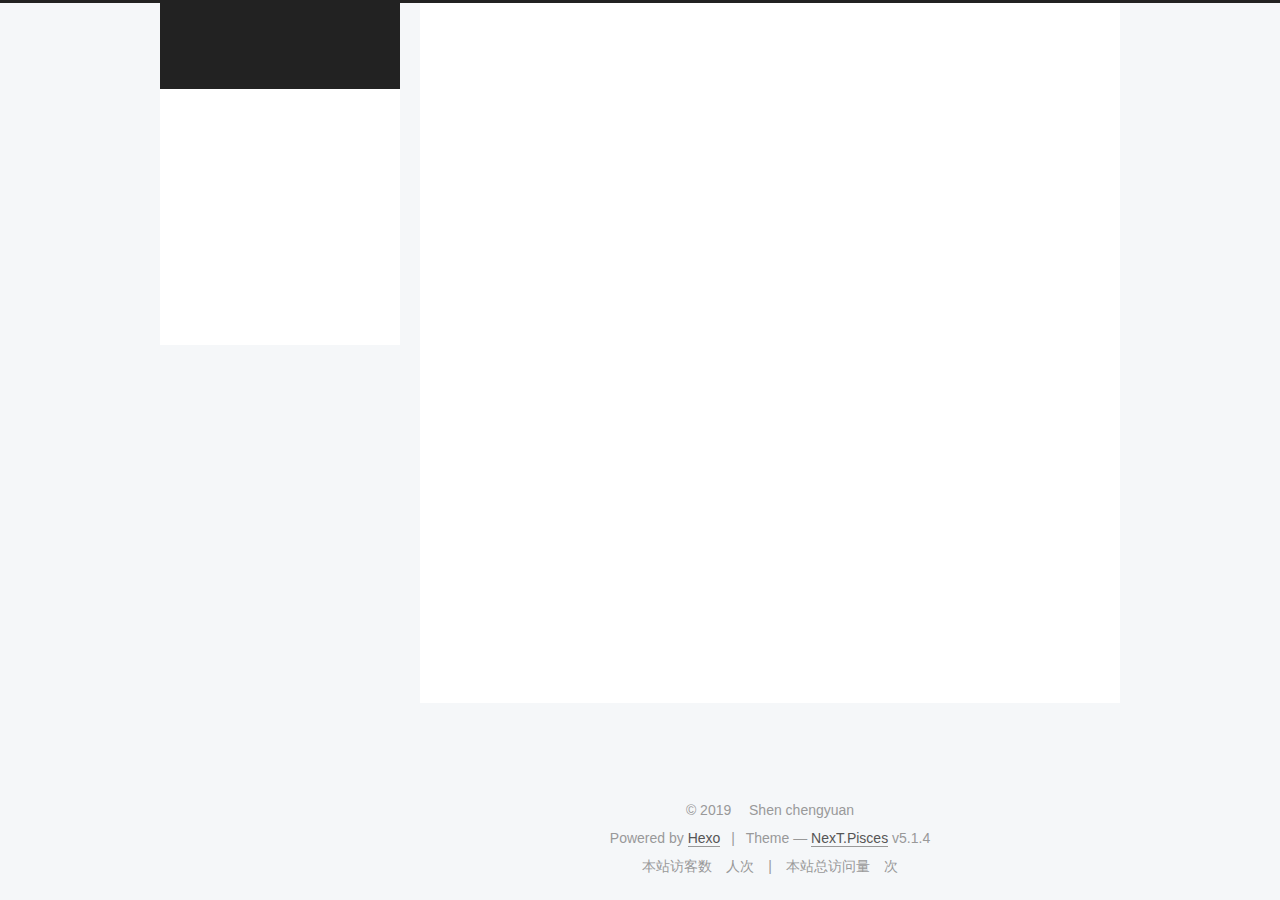
==== commit fcb2192e: "Site updated: 2019-10-03 15:33:02" ====
--- a/about/index.html
+++ b/about/index.html
@@ -5,7 +5,7 @@
   
 
 
-<html class="theme-next pisces use-motion" lang="en">
+<html class="theme-next pisces use-motion" lang="zh_Hans">
 <head><meta name="generator" content="Hexo 3.9.0">
   <meta charset="UTF-8">
 <meta http-equiv="X-UA-Compatible" content="IE=edge">
@@ -87,7 +87,7 @@
 <meta property="og:title" content="about">
 <meta property="og:url" content="http://yoursite.com/about/index.html">
 <meta property="og:site_name" content="Hexo">
-<meta property="og:locale" content="en">
+<meta property="og:locale" content="zh_Hans">
 <meta property="og:updated_time" content="2019-10-03T06:43:43.523Z">
 <meta name="twitter:card" content="summary">
 <meta name="twitter:title" content="about">
@@ -138,7 +138,7 @@
 
 </head>
 
-<body itemscope itemtype="http://schema.org/WebPage" lang="en">
+<body itemscope itemtype="http://schema.org/WebPage" lang="zh_Hans">
 
   
   
@@ -232,9 +232,41 @@
       
 
       
+        <li class="menu-item menu-item-search">
+          
+            <a href="javascript:;" class="popup-trigger">
+          
+            
+              <i class="menu-item-icon fa fa-search fa-fw"></i> <br>
+            
+            Search
+          </a>
+        </li>
+      
     </ul>
   
 
+  
+    <div class="site-search">
+      
+  <div class="popup search-popup local-search-popup">
+  <div class="local-search-header clearfix">
+    <span class="search-icon">
+      <i class="fa fa-search"></i>
+    </span>
+    <span class="popup-btn-close">
+      <i class="fa fa-times-circle"></i>
+    </span>
+    <div class="local-search-input-wrapper">
+      <input autocomplete="off" placeholder="Searching..." spellcheck="false" type="text" id="local-search-input">
+    </div>
+  </div>
+  <div id="local-search-result"></div>
+</div>
+
+
+
+    </div>
   
 </nav>
 
@@ -286,6 +318,11 @@
 
 
           
+
+  
+    <div class="comments" id="comments">
+      <div id="lv-container" data-id="city" data-uid="MTAyMC80NjkyNC8yMzQyNQ=="></div>
+    </div>
 
   
 
@@ -315,7 +352,7 @@
         <div class="site-overview">
           <div class="site-author motion-element" itemprop="author" itemscope itemtype="http://schema.org/Person">
             
-              <p class="site-author-name" itemprop="name">John Doe</p>
+              <p class="site-author-name" itemprop="name">Shen chengyuan</p>
               <p class="site-description motion-element" itemprop="description"></p>
           </div>
 
@@ -378,7 +415,7 @@
   <span class="with-love">
     <i class="fa fa-user"></i>
   </span>
-  <span class="author" itemprop="copyrightHolder">John Doe</span>
+  <span class="author" itemprop="copyrightHolder">Shen chengyuan</span>
 
   
 </div>
@@ -398,6 +435,26 @@
 
 
         
+<div class="busuanzi-count">
+  <script async src="https://dn-lbstatics.qbox.me/busuanzi/2.3/busuanzi.pure.mini.js"></script>
+
+  
+    <span class="site-uv">
+      本站访客数
+      <span class="busuanzi-value" id="busuanzi_value_site_uv"></span>
+      人次
+    </span>
+  
+
+  
+    <span class="site-pv">
+      本站总访问量
+      <span class="busuanzi-value" id="busuanzi_value_site_pv"></span>
+      次
+    </span>
+  
+</div>
+
 
 
 
@@ -533,19 +590,347 @@
 
 
   
-
-
-
-
-
-
-
-
-
-
-
-
-  
+    <script type="text/javascript">
+      (function(d, s) {
+        var j, e = d.getElementsByTagName(s)[0];
+        if (typeof LivereTower === 'function') { return; }
+        j = d.createElement(s);
+        j.src = 'https://cdn-city.livere.com/js/embed.dist.js';
+        j.async = true;
+        e.parentNode.insertBefore(j, e);
+      })(document, 'script');
+    </script>
+  
+
+
+
+
+
+
+
+
+
+
+
+
+  
+
+  <script type="text/javascript">
+    // Popup Window;
+    var isfetched = false;
+    var isXml = true;
+    // Search DB path;
+    var search_path = "search.xml";
+    if (search_path.length === 0) {
+      search_path = "search.xml";
+    } else if (/json$/i.test(search_path)) {
+      isXml = false;
+    }
+    var path = "/" + search_path;
+    // monitor main search box;
+
+    var onPopupClose = function (e) {
+      $('.popup').hide();
+      $('#local-search-input').val('');
+      $('.search-result-list').remove();
+      $('#no-result').remove();
+      $(".local-search-pop-overlay").remove();
+      $('body').css('overflow', '');
+    }
+
+    function proceedsearch() {
+      $("body")
+        .append('<div class="search-popup-overlay local-search-pop-overlay"></div>')
+        .css('overflow', 'hidden');
+      $('.search-popup-overlay').click(onPopupClose);
+      $('.popup').toggle();
+      var $localSearchInput = $('#local-search-input');
+      $localSearchInput.attr("autocapitalize", "none");
+      $localSearchInput.attr("autocorrect", "off");
+      $localSearchInput.focus();
+    }
+
+    // search function;
+    var searchFunc = function(path, search_id, content_id) {
+      'use strict';
+
+      // start loading animation
+      $("body")
+        .append('<div class="search-popup-overlay local-search-pop-overlay">' +
+          '<div id="search-loading-icon">' +
+          '<i class="fa fa-spinner fa-pulse fa-5x fa-fw"></i>' +
+          '</div>' +
+          '</div>')
+        .css('overflow', 'hidden');
+      $("#search-loading-icon").css('margin', '20% auto 0 auto').css('text-align', 'center');
+
+      $.ajax({
+        url: path,
+        dataType: isXml ? "xml" : "json",
+        async: true,
+        success: function(res) {
+          // get the contents from search data
+          isfetched = true;
+          $('.popup').detach().appendTo('.header-inner');
+          var datas = isXml ? $("entry", res).map(function() {
+            return {
+              title: $("title", this).text(),
+              content: $("content",this).text(),
+              url: $("url" , this).text()
+            };
+          }).get() : res;
+          var input = document.getElementById(search_id);
+          var resultContent = document.getElementById(content_id);
+          var inputEventFunction = function() {
+            var searchText = input.value.trim().toLowerCase();
+            var keywords = searchText.split(/[\s\-]+/);
+            if (keywords.length > 1) {
+              keywords.push(searchText);
+            }
+            var resultItems = [];
+            if (searchText.length > 0) {
+              // perform local searching
+              datas.forEach(function(data) {
+                var isMatch = false;
+                var hitCount = 0;
+                var searchTextCount = 0;
+                var title = data.title.trim();
+                var titleInLowerCase = title.toLowerCase();
+                var content = data.content.trim().replace(/<[^>]+>/g,"");
+                var contentInLowerCase = content.toLowerCase();
+                var articleUrl = decodeURIComponent(data.url);
+                var indexOfTitle = [];
+                var indexOfContent = [];
+                // only match articles with not empty titles
+                if(title != '') {
+                  keywords.forEach(function(keyword) {
+                    function getIndexByWord(word, text, caseSensitive) {
+                      var wordLen = word.length;
+                      if (wordLen === 0) {
+                        return [];
+                      }
+                      var startPosition = 0, position = [], index = [];
+                      if (!caseSensitive) {
+                        text = text.toLowerCase();
+                        word = word.toLowerCase();
+                      }
+                      while ((position = text.indexOf(word, startPosition)) > -1) {
+                        index.push({position: position, word: word});
+                        startPosition = position + wordLen;
+                      }
+                      return index;
+                    }
+
+                    indexOfTitle = indexOfTitle.concat(getIndexByWord(keyword, titleInLowerCase, false));
+                    indexOfContent = indexOfContent.concat(getIndexByWord(keyword, contentInLowerCase, false));
+                  });
+                  if (indexOfTitle.length > 0 || indexOfContent.length > 0) {
+                    isMatch = true;
+                    hitCount = indexOfTitle.length + indexOfContent.length;
+                  }
+                }
+
+                // show search results
+
+                if (isMatch) {
+                  // sort index by position of keyword
+
+                  [indexOfTitle, indexOfContent].forEach(function (index) {
+                    index.sort(function (itemLeft, itemRight) {
+                      if (itemRight.position !== itemLeft.position) {
+                        return itemRight.position - itemLeft.position;
+                      } else {
+                        return itemLeft.word.length - itemRight.word.length;
+                      }
+                    });
+                  });
+
+                  // merge hits into slices
+
+                  function mergeIntoSlice(text, start, end, index) {
+                    var item = index[index.length - 1];
+                    var position = item.position;
+                    var word = item.word;
+                    var hits = [];
+                    var searchTextCountInSlice = 0;
+                    while (position + word.length <= end && index.length != 0) {
+                      if (word === searchText) {
+                        searchTextCountInSlice++;
+                      }
+                      hits.push({position: position, length: word.length});
+                      var wordEnd = position + word.length;
+
+                      // move to next position of hit
+
+                      index.pop();
+                      while (index.length != 0) {
+                        item = index[index.length - 1];
+                        position = item.position;
+                        word = item.word;
+                        if (wordEnd > position) {
+                          index.pop();
+                        } else {
+                          break;
+                        }
+                      }
+                    }
+                    searchTextCount += searchTextCountInSlice;
+                    return {
+                      hits: hits,
+                      start: start,
+                      end: end,
+                      searchTextCount: searchTextCountInSlice
+                    };
+                  }
+
+                  var slicesOfTitle = [];
+                  if (indexOfTitle.length != 0) {
+                    slicesOfTitle.push(mergeIntoSlice(title, 0, title.length, indexOfTitle));
+                  }
+
+                  var slicesOfContent = [];
+                  while (indexOfContent.length != 0) {
+                    var item = indexOfContent[indexOfContent.length - 1];
+                    var position = item.position;
+                    var word = item.word;
+                    // cut out 100 characters
+                    var start = position - 20;
+                    var end = position + 80;
+                    if(start < 0){
+                      start = 0;
+                    }
+                    if (end < position + word.length) {
+                      end = position + word.length;
+                    }
+                    if(end > content.length){
+                      end = content.length;
+                    }
+                    slicesOfContent.push(mergeIntoSlice(content, start, end, indexOfContent));
+                  }
+
+                  // sort slices in content by search text's count and hits' count
+
+                  slicesOfContent.sort(function (sliceLeft, sliceRight) {
+                    if (sliceLeft.searchTextCount !== sliceRight.searchTextCount) {
+                      return sliceRight.searchTextCount - sliceLeft.searchTextCount;
+                    } else if (sliceLeft.hits.length !== sliceRight.hits.length) {
+                      return sliceRight.hits.length - sliceLeft.hits.length;
+                    } else {
+                      return sliceLeft.start - sliceRight.start;
+                    }
+                  });
+
+                  // select top N slices in content
+
+                  var upperBound = parseInt('1');
+                  if (upperBound >= 0) {
+                    slicesOfContent = slicesOfContent.slice(0, upperBound);
+                  }
+
+                  // highlight title and content
+
+                  function highlightKeyword(text, slice) {
+                    var result = '';
+                    var prevEnd = slice.start;
+                    slice.hits.forEach(function (hit) {
+                      result += text.substring(prevEnd, hit.position);
+                      var end = hit.position + hit.length;
+                      result += '<b class="search-keyword">' + text.substring(hit.position, end) + '</b>';
+                      prevEnd = end;
+                    });
+                    result += text.substring(prevEnd, slice.end);
+                    return result;
+                  }
+
+                  var resultItem = '';
+
+                  if (slicesOfTitle.length != 0) {
+                    resultItem += "<li><a href='" + articleUrl + "' class='search-result-title'>" + highlightKeyword(title, slicesOfTitle[0]) + "</a>";
+                  } else {
+                    resultItem += "<li><a href='" + articleUrl + "' class='search-result-title'>" + title + "</a>";
+                  }
+
+                  slicesOfContent.forEach(function (slice) {
+                    resultItem += "<a href='" + articleUrl + "'>" +
+                      "<p class=\"search-result\">" + highlightKeyword(content, slice) +
+                      "...</p>" + "</a>";
+                  });
+
+                  resultItem += "</li>";
+                  resultItems.push({
+                    item: resultItem,
+                    searchTextCount: searchTextCount,
+                    hitCount: hitCount,
+                    id: resultItems.length
+                  });
+                }
+              })
+            };
+            if (keywords.length === 1 && keywords[0] === "") {
+              resultContent.innerHTML = '<div id="no-result"><i class="fa fa-search fa-5x" /></div>'
+            } else if (resultItems.length === 0) {
+              resultContent.innerHTML = '<div id="no-result"><i class="fa fa-frown-o fa-5x" /></div>'
+            } else {
+              resultItems.sort(function (resultLeft, resultRight) {
+                if (resultLeft.searchTextCount !== resultRight.searchTextCount) {
+                  return resultRight.searchTextCount - resultLeft.searchTextCount;
+                } else if (resultLeft.hitCount !== resultRight.hitCount) {
+                  return resultRight.hitCount - resultLeft.hitCount;
+                } else {
+                  return resultRight.id - resultLeft.id;
+                }
+              });
+              var searchResultList = '<ul class=\"search-result-list\">';
+              resultItems.forEach(function (result) {
+                searchResultList += result.item;
+              })
+              searchResultList += "</ul>";
+              resultContent.innerHTML = searchResultList;
+            }
+          }
+
+          if ('auto' === 'auto') {
+            input.addEventListener('input', inputEventFunction);
+          } else {
+            $('.search-icon').click(inputEventFunction);
+            input.addEventListener('keypress', function (event) {
+              if (event.keyCode === 13) {
+                inputEventFunction();
+              }
+            });
+          }
+
+          // remove loading animation
+          $(".local-search-pop-overlay").remove();
+          $('body').css('overflow', '');
+
+          proceedsearch();
+        }
+      });
+    }
+
+    // handle and trigger popup window;
+    $('.popup-trigger').click(function(e) {
+      e.stopPropagation();
+      if (isfetched === false) {
+        searchFunc(path, 'local-search-input', 'local-search-result');
+      } else {
+        proceedsearch();
+      };
+    });
+
+    $('.popup-btn-close').click(onPopupClose);
+    $('.popup').click(function(e){
+      e.stopPropagation();
+    });
+    $(document).on('keyup', function (event) {
+      var shouldDismissSearchPopup = event.which === 27 &&
+        $('.search-popup').is(':visible');
+      if (shouldDismissSearchPopup) {
+        onPopupClose();
+      }
+    });
+  </script>
 
 
 
--- a/css/main.css
+++ b/css/main.css
@@ -1823,7 +1823,7 @@
   width: 4px;
   height: 4px;
   border-radius: 50%;
-  background: #30ffff;
+  background: #1a996a;
 }
 .links-of-blogroll {
   font-size: 13px;
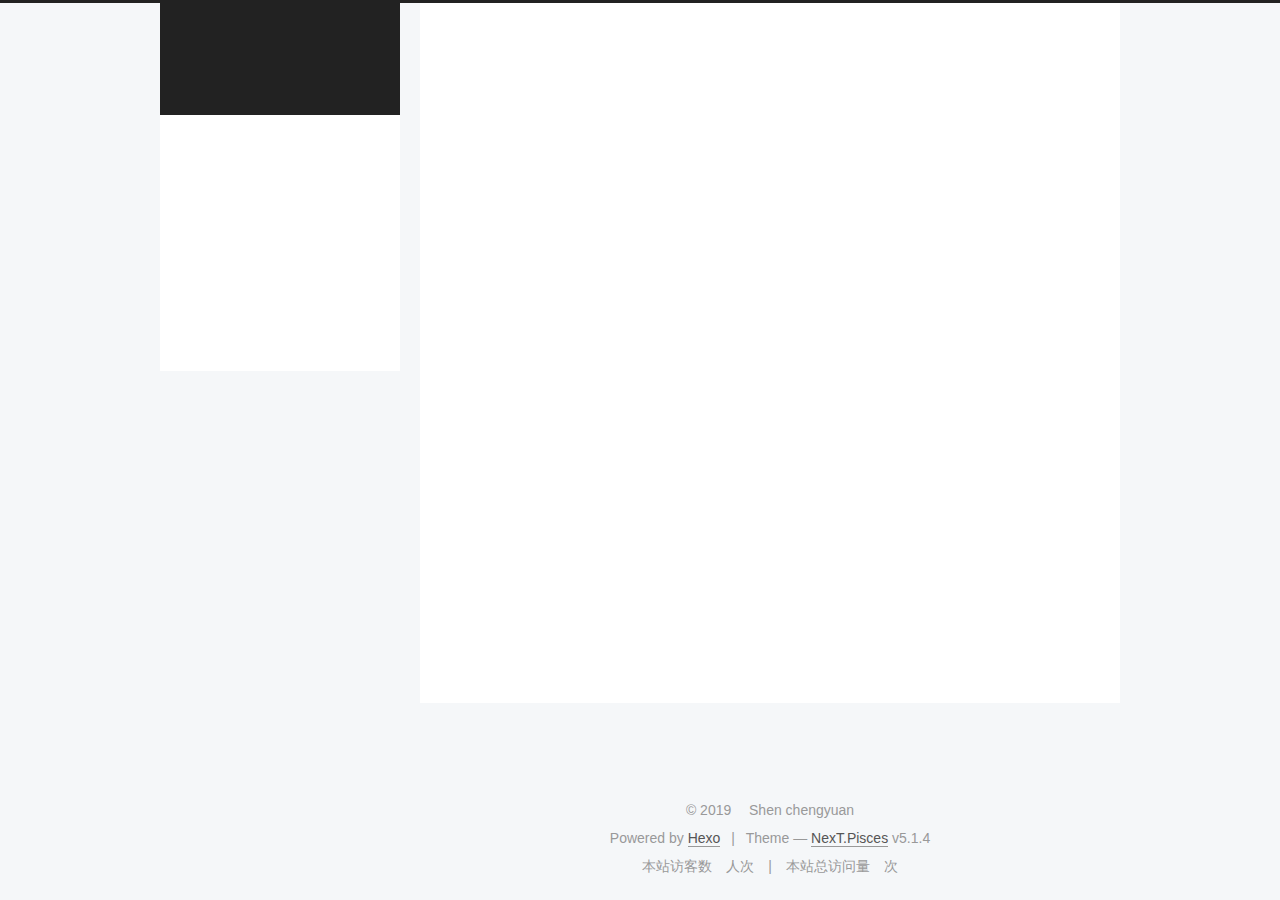
==== commit f27c9e2c: "Site updated: 2019-10-04 00:40:43" ====
--- a/about/index.html
+++ b/about/index.html
@@ -73,24 +73,25 @@
 
 
 
-  
-
-
-  <link rel="alternate" href="/atom.xml" title="Hexo" type="application/atom+xml">
-
-
-
-
-
-
+
+  <link rel="alternate" href="/atom.xml" title="warrior博客" type="application/atom+xml">
+
+
+
+
+
+
+<meta name="description" content="直到这一刻，依然执着！">
 <meta property="og:type" content="website">
 <meta property="og:title" content="about">
 <meta property="og:url" content="http://yoursite.com/about/index.html">
-<meta property="og:site_name" content="Hexo">
+<meta property="og:site_name" content="warrior博客">
+<meta property="og:description" content="直到这一刻，依然执着！">
 <meta property="og:locale" content="zh_Hans">
 <meta property="og:updated_time" content="2019-10-03T06:43:43.523Z">
 <meta name="twitter:card" content="summary">
 <meta name="twitter:title" content="about">
+<meta name="twitter:description" content="直到这一刻，依然执着！">
 
 
 
@@ -126,7 +127,7 @@
 
 
 
-  <title>about | Hexo</title>
+  <title>about | warrior博客</title>
   
 
 
@@ -156,12 +157,12 @@
     <div class="custom-logo-site-title">
       <a href="/" class="brand" rel="start">
         <span class="logo-line-before"><i></i></span>
-        <span class="site-title">Hexo</span>
+        <span class="site-title">warrior博客</span>
         <span class="logo-line-after"><i></i></span>
       </a>
     </div>
       
-        <p class="site-subtitle"></p>
+        <p class="site-subtitle">记录生活的点点滴滴</p>
       
   </div>
 
@@ -353,7 +354,7 @@
           <div class="site-author motion-element" itemprop="author" itemscope itemtype="http://schema.org/Person">
             
               <p class="site-author-name" itemprop="name">Shen chengyuan</p>
-              <p class="site-description motion-element" itemprop="description"></p>
+              <p class="site-description motion-element" itemprop="description">直到这一刻，依然执着！</p>
           </div>
 
           <nav class="site-state motion-element">
@@ -363,7 +364,7 @@
               
                 <a href="/archives/">
               
-                  <span class="site-state-item-count">1</span>
+                  <span class="site-state-item-count">2</span>
                   <span class="site-state-item-name">posts</span>
                 </a>
               </div>
--- a/css/main.css
+++ b/css/main.css
@@ -1823,7 +1823,7 @@
   width: 4px;
   height: 4px;
   border-radius: 50%;
-  background: #1a996a;
+  background: #ffffe7;
 }
 .links-of-blogroll {
   font-size: 13px;
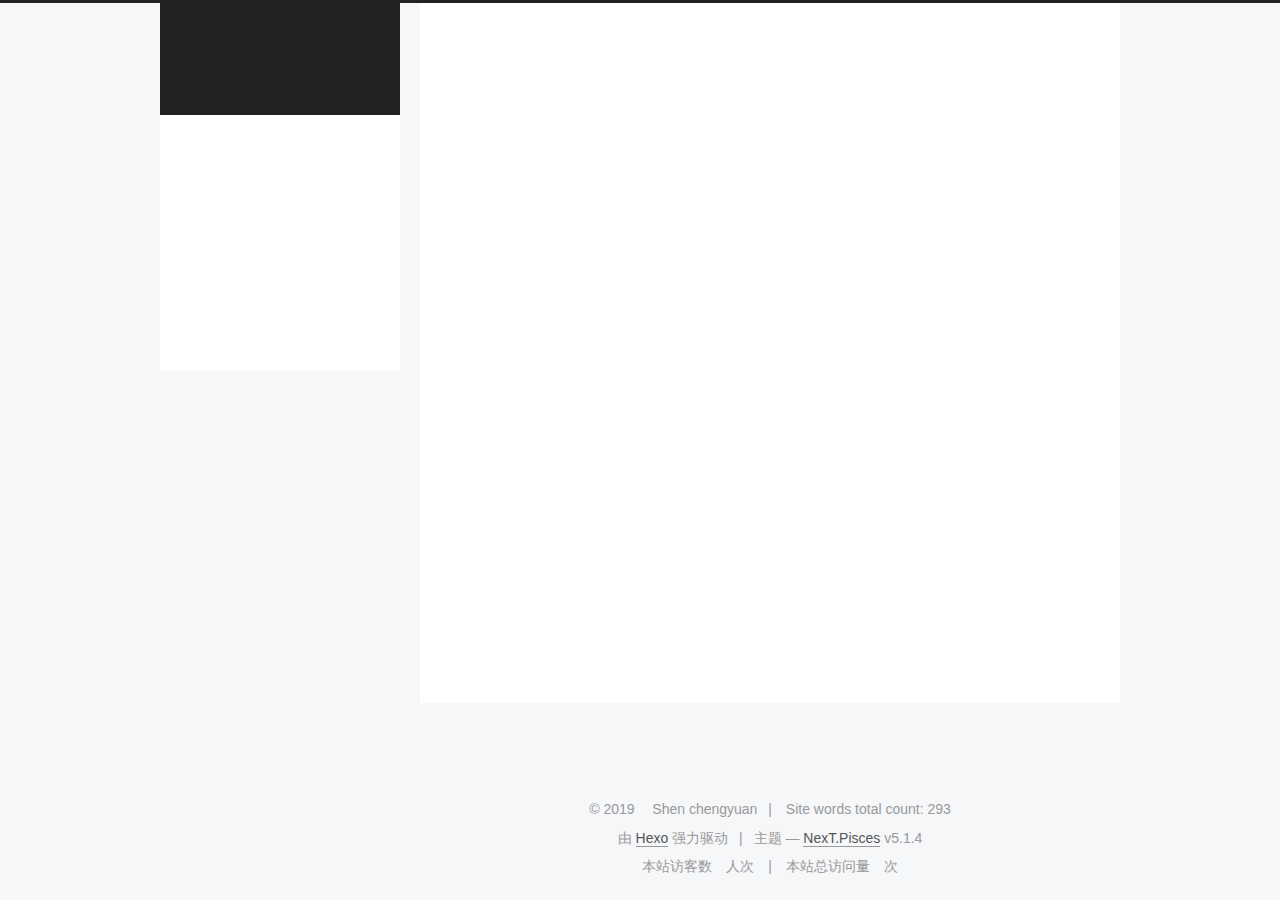
==== commit c58d476f: "Site updated: 2019-10-05 17:51:25" ====
--- a/about/index.html
+++ b/about/index.html
@@ -5,7 +5,7 @@
   
 
 
-<html class="theme-next pisces use-motion" lang="zh_Hans">
+<html class="theme-next pisces use-motion" lang="zh-Hans">
 <head><meta name="generator" content="Hexo 3.9.0">
   <meta charset="UTF-8">
 <meta http-equiv="X-UA-Compatible" content="IE=edge">
@@ -72,6 +72,8 @@
 
 
 
+
+  
 
 
   <link rel="alternate" href="/atom.xml" title="warrior博客" type="application/atom+xml">
@@ -87,7 +89,7 @@
 <meta property="og:url" content="http://yoursite.com/about/index.html">
 <meta property="og:site_name" content="warrior博客">
 <meta property="og:description" content="直到这一刻，依然执着！">
-<meta property="og:locale" content="zh_Hans">
+<meta property="og:locale" content="zh-Hans">
 <meta property="og:updated_time" content="2019-10-03T06:43:43.523Z">
 <meta name="twitter:card" content="summary">
 <meta name="twitter:title" content="about">
@@ -107,7 +109,7 @@
     motion: {"enable":true,"async":false,"transition":{"post_block":"fadeIn","post_header":"slideDownIn","post_body":"slideDownIn","coll_header":"slideLeftIn","sidebar":"slideUpIn"}},
     duoshuo: {
       userId: '0',
-      author: 'Author'
+      author: '博主'
     },
     algolia: {
       applicationID: '',
@@ -139,7 +141,7 @@
 
 </head>
 
-<body itemscope itemtype="http://schema.org/WebPage" lang="zh_Hans">
+<body itemscope itemtype="http://schema.org/WebPage" lang="zh-Hans">
 
   
   
@@ -187,7 +189,7 @@
             
               <i class="menu-item-icon fa fa-fw fa-home"></i> <br>
             
-            Home
+            首页
           </a>
         </li>
       
@@ -197,7 +199,7 @@
             
               <i class="menu-item-icon fa fa-fw fa-user"></i> <br>
             
-            About
+            关于
           </a>
         </li>
       
@@ -207,7 +209,7 @@
             
               <i class="menu-item-icon fa fa-fw fa-tags"></i> <br>
             
-            Tags
+            标签
           </a>
         </li>
       
@@ -217,7 +219,7 @@
             
               <i class="menu-item-icon fa fa-fw fa-th"></i> <br>
             
-            Categories
+            分类
           </a>
         </li>
       
@@ -227,7 +229,7 @@
             
               <i class="menu-item-icon fa fa-fw fa-archive"></i> <br>
             
-            Archives
+            归档
           </a>
         </li>
       
@@ -240,7 +242,7 @@
             
               <i class="menu-item-icon fa fa-search fa-fw"></i> <br>
             
-            Search
+            搜索
           </a>
         </li>
       
@@ -259,7 +261,7 @@
       <i class="fa fa-times-circle"></i>
     </span>
     <div class="local-search-input-wrapper">
-      <input autocomplete="off" placeholder="Searching..." spellcheck="false" type="text" id="local-search-input">
+      <input autocomplete="off" placeholder="搜索..." spellcheck="false" type="text" id="local-search-input">
     </div>
   </div>
   <div id="local-search-result"></div>
@@ -365,7 +367,7 @@
                 <a href="/archives/">
               
                   <span class="site-state-item-count">2</span>
-                  <span class="site-state-item-name">posts</span>
+                  <span class="site-state-item-name">日志</span>
                 </a>
               </div>
             
@@ -419,10 +421,19 @@
   <span class="author" itemprop="copyrightHolder">Shen chengyuan</span>
 
   
+    <span class="post-meta-divider">|</span>
+    <span class="post-meta-item-icon">
+      <i class="fa fa-area-chart"></i>
+    </span>
+    
+      <span class="post-meta-item-text">Site words total count&#58;</span>
+    
+    <span title="Site words total count">293</span>
+  
 </div>
 
 
-  <div class="powered-by">Powered by <a class="theme-link" target="_blank" href="https://hexo.io">Hexo</a></div>
+  <div class="powered-by">由 <a class="theme-link" target="_blank" href="https://hexo.io">Hexo</a> 强力驱动</div>
 
 
 
@@ -430,7 +441,7 @@
 
 
 
-  <div class="theme-info">Theme &mdash; <a class="theme-link" target="_blank" href="https://github.com/iissnan/hexo-theme-next">NexT.Pisces</a> v5.1.4</div>
+  <div class="theme-info">主题 &mdash; <a class="theme-link" target="_blank" href="https://github.com/iissnan/hexo-theme-next">NexT.Pisces</a> v5.1.4</div>
 
 
 
--- a/css/main.css
+++ b/css/main.css
@@ -1823,7 +1823,7 @@
   width: 4px;
   height: 4px;
   border-radius: 50%;
-  background: #ffffe7;
+  background: #240eff;
 }
 .links-of-blogroll {
   font-size: 13px;
